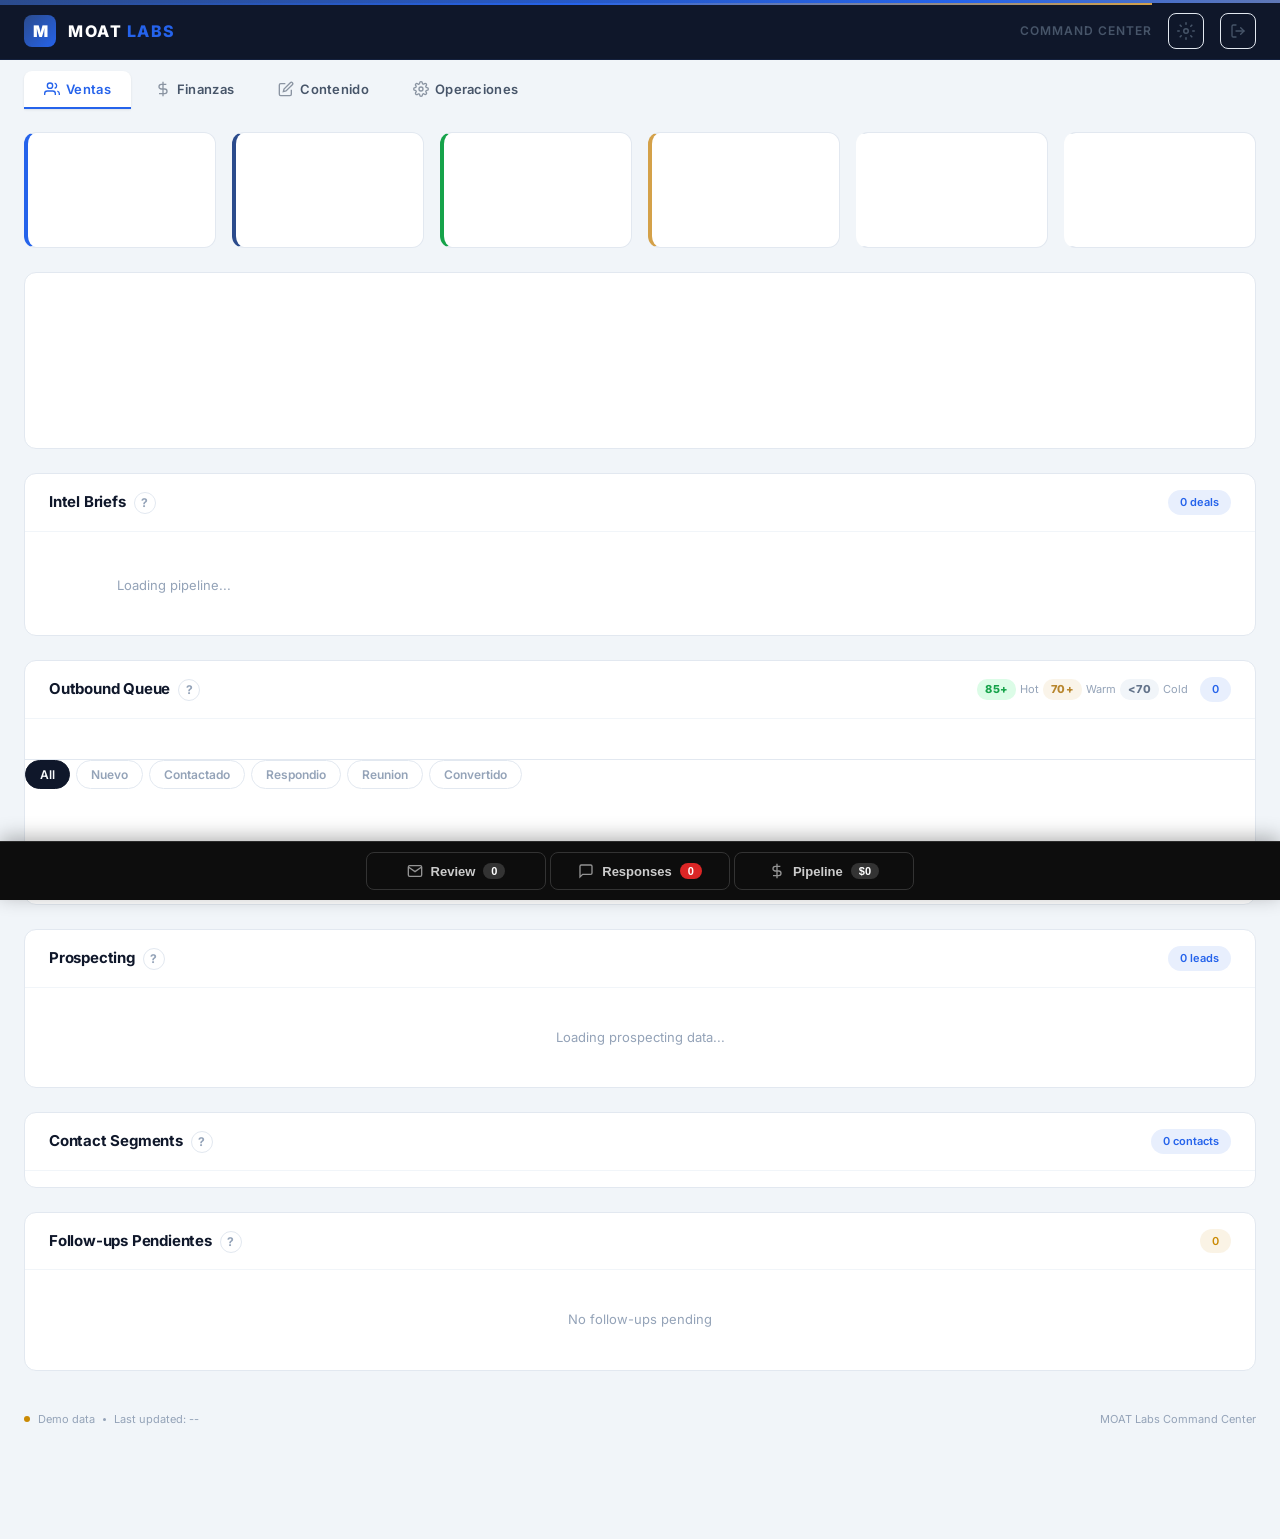
==== index.html @ ad400d29 "Initial commit Co-Authored-By: Claude Opus 4.7 (1M context) <noreply@anthropic.com>" ====
<!DOCTYPE html>
<html lang="en">
<head>
  <meta charset="UTF-8">
  <meta name="viewport" content="width=device-width, initial-scale=1.0">
  <title>MOAT Labs Command Center</title>
  <link rel="preconnect" href="https://fonts.googleapis.com">
  <link rel="preconnect" href="https://fonts.gstatic.com" crossorigin>
  <link href="https://fonts.googleapis.com/css2?family=Inter:wght@400;500;600;700;800;900&display=swap" rel="stylesheet">
  <link rel="stylesheet" href="styles.css">
  <!-- Google Analytics (GA4) -->
  <script async src="https://www.googletagmanager.com/gtag/js?id=G-KH5HDFZVTR"></script>
  <script>
    window.dataLayer = window.dataLayer || [];
    function gtag(){dataLayer.push(arguments);}
    gtag('js', new Date());
    gtag('config', 'G-KH5HDFZVTR');
  </script>
</head>
<body>
  <div class="top-gradient"></div>
  <div class="loading-bar" id="loadingBar"></div>
  <div class="refresh-toast" id="refreshToast">Data refreshed</div>

  <header class="topbar">
    <div class="topbar-inner">
      <div class="brand">
        <span class="brand-mark">M</span>
        <span class="brand-text">MOAT <span class="brand-accent">LABS</span></span>
      </div>
      <div class="topbar-right">
        <span class="topbar-label">Command Center</span>
        <button class="config-toggle" id="configToggle" aria-label="Settings" aria-expanded="false">
          <svg width="18" height="18" viewBox="0 0 24 24" fill="none" stroke="currentColor" stroke-width="2" stroke-linecap="round" stroke-linejoin="round"><circle cx="12" cy="12" r="3"/><path d="M12 1v2M12 21v2M4.22 4.22l1.42 1.42M18.36 18.36l1.42 1.42M1 12h2M21 12h2M4.22 19.78l1.42-1.42M18.36 5.64l1.42-1.42"/></svg>
        </button>
        <a href="/logout" class="logout-btn" aria-label="Sign out" title="Sign out">
          <svg width="16" height="16" viewBox="0 0 24 24" fill="none" stroke="currentColor" stroke-width="2" stroke-linecap="round" stroke-linejoin="round"><path d="M9 21H5a2 2 0 0 1-2-2V5a2 2 0 0 1 2-2h4"/><polyline points="16 17 21 12 16 7"/><line x1="21" y1="12" x2="9" y2="12"/></svg>
        </a>
      </div>
    </div>
  </header>

  <div class="config-panel" id="configPanel">
    <div class="config-inner">
      <div class="config-row">
        <label for="sheetId">Google Sheet ID</label>
        <div class="config-input-group">
          <input type="text" id="sheetId" placeholder="e.g. 1abc...xyz" spellcheck="false">
          <button id="connectBtn" class="btn-primary">Connect</button>
          <button id="disconnectBtn" class="btn-ghost" style="display:none;">Disconnect</button>
        </div>
        <p class="config-hint">Sheet must be publicly shared (Anyone with the link can view). Tabs: Pipeline, Contenido, Metricas.</p>
      </div>
      <div class="config-status" id="configStatus"></div>
    </div>
  </div>

  <nav class="app-tabs" id="appTabs">
    <button class="app-tab app-tab--active" data-tab="ventas">
      <svg width="16" height="16" viewBox="0 0 24 24" fill="none" stroke="currentColor" stroke-width="2"><path d="M17 21v-2a4 4 0 0 0-4-4H5a4 4 0 0 0-4 4v2"/><circle cx="9" cy="7" r="4"/><path d="M23 21v-2a4 4 0 0 0-3-3.87"/><path d="M16 3.13a4 4 0 0 1 0 7.75"/></svg>
      Ventas
    </button>
    <button class="app-tab" data-tab="finanzas">
      <svg width="16" height="16" viewBox="0 0 24 24" fill="none" stroke="currentColor" stroke-width="2"><line x1="12" y1="1" x2="12" y2="23"/><path d="M17 5H9.5a3.5 3.5 0 0 0 0 7h5a3.5 3.5 0 0 1 0 7H6"/></svg>
      Finanzas
    </button>
    <button class="app-tab" data-tab="contenido">
      <svg width="16" height="16" viewBox="0 0 24 24" fill="none" stroke="currentColor" stroke-width="2"><path d="M11 4H4a2 2 0 0 0-2 2v14a2 2 0 0 0 2 2h14a2 2 0 0 0 2-2v-7"/><path d="M18.5 2.5a2.121 2.121 0 0 1 3 3L12 15l-4 1 1-4 9.5-9.5z"/></svg>
      Contenido
    </button>
    <button class="app-tab" data-tab="operaciones">
      <svg width="16" height="16" viewBox="0 0 24 24" fill="none" stroke="currentColor" stroke-width="2"><circle cx="12" cy="12" r="3"/><path d="M19.4 15a1.65 1.65 0 0 0 .33 1.82l.06.06a2 2 0 0 1 0 2.83 2 2 0 0 1-2.83 0l-.06-.06a1.65 1.65 0 0 0-1.82-.33 1.65 1.65 0 0 0-1 1.51V21a2 2 0 0 1-2 2 2 2 0 0 1-2-2v-.09A1.65 1.65 0 0 0 9 19.4a1.65 1.65 0 0 0-1.82.33l-.06.06a2 2 0 0 1-2.83 0 2 2 0 0 1 0-2.83l.06-.06A1.65 1.65 0 0 0 4.68 15a1.65 1.65 0 0 0-1.51-1H3a2 2 0 0 1-2-2 2 2 0 0 1 2-2h.09A1.65 1.65 0 0 0 4.6 9a1.65 1.65 0 0 0-.33-1.82l-.06-.06a2 2 0 0 1 0-2.83 2 2 0 0 1 2.83 0l.06.06A1.65 1.65 0 0 0 9 4.68a1.65 1.65 0 0 0 1-1.51V3a2 2 0 0 1 2-2 2 2 0 0 1 2 2v.09a1.65 1.65 0 0 0 1 1.51 1.65 1.65 0 0 0 1.82-.33l.06-.06a2 2 0 0 1 2.83 0 2 2 0 0 1 0 2.83l-.06.06A1.65 1.65 0 0 0 19.4 9a1.65 1.65 0 0 0 1.51 1H21a2 2 0 0 1 2 2 2 2 0 0 1-2 2h-.09a1.65 1.65 0 0 0-1.51 1z"/></svg>
      Operaciones
    </button>
  </nav>

  <main class="dashboard">
    <!-- === VENTAS TAB === -->
    <!-- KPI Cards -->
    <section class="kpi-grid" data-tab="ventas">
      <div class="kpi-card">
        <div class="kpi-icon kpi-icon--leads">
          <svg width="20" height="20" viewBox="0 0 24 24" fill="none" stroke="currentColor" stroke-width="2"><path d="M17 21v-2a4 4 0 0 0-4-4H5a4 4 0 0 0-4 4v2"/><circle cx="9" cy="7" r="4"/><path d="M23 21v-2a4 4 0 0 0-3-3.87"/><path d="M16 3.13a4 4 0 0 1 0 7.75"/></svg>
        </div>
        <div class="kpi-content">
          <span class="kpi-value" id="kpiLeads">--</span>
          <span class="kpi-label">Total Leads</span>
        </div>
      </div>
      <div class="kpi-card">
        <div class="kpi-icon kpi-icon--calls">
          <svg width="20" height="20" viewBox="0 0 24 24" fill="none" stroke="currentColor" stroke-width="2"><path d="M22 16.92v3a2 2 0 0 1-2.18 2 19.79 19.79 0 0 1-8.63-3.07 19.5 19.5 0 0 1-6-6 19.79 19.79 0 0 1-3.07-8.67A2 2 0 0 1 4.11 2h3a2 2 0 0 1 2 1.72 12.84 12.84 0 0 0 .7 2.81 2 2 0 0 1-.45 2.11L8.09 9.91a16 16 0 0 0 6 6l1.27-1.27a2 2 0 0 1 2.11-.45 12.84 12.84 0 0 0 2.81.7A2 2 0 0 1 22 16.92z"/></svg>
        </div>
        <div class="kpi-content">
          <span class="kpi-value" id="kpiCalls">--</span>
          <span class="kpi-label">Calls This Week</span>
        </div>
      </div>
      <div class="kpi-card">
        <div class="kpi-icon kpi-icon--proposals">
          <svg width="20" height="20" viewBox="0 0 24 24" fill="none" stroke="currentColor" stroke-width="2"><path d="M14 2H6a2 2 0 0 0-2 2v16a2 2 0 0 0 2 2h12a2 2 0 0 0 2-2V8z"/><polyline points="14 2 14 8 20 8"/><line x1="16" y1="13" x2="8" y2="13"/><line x1="16" y1="17" x2="8" y2="17"/><polyline points="10 9 9 9 8 9"/></svg>
        </div>
        <div class="kpi-content">
          <span class="kpi-value" id="kpiProposals">--</span>
          <span class="kpi-label">Closing Deals</span>
        </div>
      </div>
      <div class="kpi-card">
        <div class="kpi-icon kpi-icon--pipeline">
          <svg width="20" height="20" viewBox="0 0 24 24" fill="none" stroke="currentColor" stroke-width="2"><line x1="12" y1="1" x2="12" y2="23"/><path d="M17 5H9.5a3.5 3.5 0 0 0 0 7h5a3.5 3.5 0 0 1 0 7H6"/></svg>
        </div>
        <div class="kpi-content">
          <span class="kpi-value" id="kpiPipeline">--</span>
          <span class="kpi-label">Pipeline Value</span>
        </div>
      </div>
      <div class="kpi-card kpi-card--target">
        <div class="kpi-icon kpi-icon--target">
          <svg width="20" height="20" viewBox="0 0 24 24" fill="none" stroke="currentColor" stroke-width="2"><circle cx="12" cy="12" r="10"/><circle cx="12" cy="12" r="6"/><circle cx="12" cy="12" r="2"/></svg>
        </div>
        <div class="kpi-content">
          <span class="kpi-value" id="kpiRevenue">--</span>
          <span class="kpi-label">Revenue vs $100K Target</span>
          <div class="kpi-progress">
            <div class="kpi-progress-bar" id="kpiRevenueBar"></div>
          </div>
        </div>
      </div>
      <div class="kpi-card">
        <div class="kpi-icon kpi-icon--velocity">
          <svg width="20" height="20" viewBox="0 0 24 24" fill="none" stroke="currentColor" stroke-width="2"><polyline points="22 12 18 12 15 21 9 3 6 12 2 12"/></svg>
        </div>
        <div class="kpi-content">
          <span class="kpi-value" id="kpiWinRate">--</span>
          <span class="kpi-label">Win Rate</span>
        </div>
      </div>
    </section>

    <!-- Pipeline Funnel -->
    <section class="card" data-tab="ventas">
      <div class="card-header">
        <h2>Pipeline Funnel</h2>
        <span class="card-badge" id="pipelineTotal">0 deals</span>
      </div>
      <div class="funnel" id="funnel"></div>
      <div class="funnel-legend" id="funnelLegend"></div>
    </section>

    <!-- Intel Briefs -->
    <section class="card intel-section" data-tab="ventas">
      <div class="card-header">
        <h2>Intel Briefs</h2>
        <span class="card-badge" id="intelCount">0 deals</span>
      </div>
      <div class="intel-deals" id="intelDeals">
        <div class="empty-state">Loading pipeline...</div>
      </div>
    </section>

    <!-- Intel Modal -->
    <div class="intel-modal-overlay" id="intelOverlay" style="display:none;" role="dialog" aria-modal="true" aria-labelledby="intelModalTitle">
      <div class="intel-modal">
        <div class="intel-modal-header">
          <h3 id="intelModalTitle">Intel Brief</h3>
          <button class="intel-modal-close" id="intelClose" aria-label="Close">&times;</button>
        </div>
        <div class="intel-modal-body" id="intelModalBody">
          <div class="intel-loading">Generating brief...</div>
        </div>
      </div>
    </div>

    <!-- Outbound Queue -->
    <section class="card outbound-section" data-tab="ventas">
      <div class="card-header">
        <h2>Outbound Queue</h2>
        <div class="ob-header-right">
          <span class="ob-legend"><span class="ob-score ob-score--hot">85+</span> Hot <span class="ob-score ob-score--warm">70+</span> Warm <span class="ob-score ob-score--cold">&lt;70</span> Cold</span>
          <span class="card-badge" id="outboundCount">0</span>
        </div>
      </div>
      <div class="ob-funnel" id="obFunnel"></div>
      <div class="ob-metrics" id="obMetrics"></div>
      <div class="ob-filters" id="obFilters" role="tablist" aria-label="Outbound stage filters">
        <button class="ob-filter ob-filter--active" data-stage="all" role="tab" aria-selected="true" tabindex="0">All</button>
        <button class="ob-filter" data-stage="nuevo" role="tab" aria-selected="false" tabindex="-1">Nuevo</button>
        <button class="ob-filter" data-stage="contactado" role="tab" aria-selected="false" tabindex="-1">Contactado</button>
        <button class="ob-filter" data-stage="respondio" role="tab" aria-selected="false" tabindex="-1">Respondio</button>
        <button class="ob-filter" data-stage="reunion" role="tab" aria-selected="false" tabindex="-1">Reunion</button>
        <button class="ob-filter" data-stage="convertido" role="tab" aria-selected="false" tabindex="-1">Convertido</button>
      </div>
      <div class="outbound-list" id="outboundList">
        <div class="empty-state">Loading outbound prospects...</div>
      </div>
    </section>

    <!-- Prospecting -->
    <section class="card prospecting-section" data-tab="ventas">
      <div class="card-header">
        <h2>Prospecting</h2>
        <span class="card-badge" id="prospectingCount">0 leads</span>
      </div>
      <div class="prospecting-list" id="prospectingList">
        <div class="empty-state">Loading prospecting data...</div>
      </div>
    </section>

    <!-- Contact Segments -->
    <section class="card segments-section" data-tab="ventas">
      <div class="card-header">
        <h2>Contact Segments</h2>
        <span class="card-badge" id="segmentsTotal">0 contacts</span>
      </div>
      <div class="seg-summary" id="segSummary"></div>
      <div class="seg-detail" id="segDetail"></div>
    </section>

    <!-- === FINANZAS TAB === -->
    <!-- Contabilidad Section -->
    <section class="card contab-section" data-tab="finanzas">
      <div class="card-header">
        <h2>Contabilidad</h2>
      </div>
      <div class="contab-summary">
        <div class="contab-summary-item">
          <span class="contab-summary-label">Cobrado</span>
          <span class="contab-summary-value contab-summary--green" id="totalIngresos">$0</span>
        </div>
        <div class="contab-summary-item">
          <span class="contab-summary-label">Pendiente</span>
          <span class="contab-summary-value contab-summary--orange" id="totalPendiente">$0</span>
        </div>
        <div class="contab-summary-item">
          <span class="contab-summary-label">Gastos/mes</span>
          <span class="contab-summary-value contab-summary--red" id="totalGastos">$0</span>
        </div>
        <div class="contab-summary-item">
          <span class="contab-summary-label">Balance</span>
          <span class="contab-summary-value" id="balanceNeto">$0</span>
        </div>
      </div>
      <div class="contab-columns">
        <div class="contab-col">
          <h3 class="contab-col-title">Ingresos (Clientes)</h3>
          <div class="contab-list" id="ingresosList">
            <div class="empty-state">Loading...</div>
          </div>
        </div>
        <div class="contab-col">
          <h3 class="contab-col-title">Gastos (Herramientas)</h3>
          <div class="contab-list" id="gastosList">
            <div class="empty-state">Loading...</div>
          </div>
        </div>
      </div>
    </section>

    <!-- Cascada Financiera -->
    <section class="card cascada-section" data-tab="finanzas">
      <div class="card-header">
        <h2>Cascada Financiera</h2>
        <span class="card-badge" id="cascadaCurrency">USD / COP</span>
      </div>
      <div class="cascada-summary" id="cascadaSummary">
        <div class="cascada-summary-item">
          <span class="cascada-summary-label">Obligaciones</span>
          <span class="cascada-summary-value cascada--red" id="cascObligaciones">$0</span>
        </div>
        <div class="cascada-summary-item">
          <span class="cascada-summary-label">Neto USD</span>
          <span class="cascada-summary-value" id="cascNetoUSD">$0</span>
        </div>
        <div class="cascada-summary-item">
          <span class="cascada-summary-label">Neto COP</span>
          <span class="cascada-summary-value" id="cascNetoCOP">$0</span>
        </div>
      </div>
      <div class="cascada-waterfall" id="cascadaWaterfall"></div>
      <div class="cascada-pending" id="cascadaPending"></div>
    </section>

    <!-- === CONTENIDO TAB === -->
    <!-- Web Analytics -->
    <section class="card wa-section" data-tab="contenido">
      <div class="card-header">
        <h2>Web Analytics</h2>
        <span class="card-badge" id="waPeriod">Last 7 days</span>
      </div>
      <div class="wa-kpis" id="waKpis"></div>
      <div class="wa-grid">
        <div class="wa-sources">
          <h4 class="wa-subtitle">Traffic Sources</h4>
          <div id="waSources"></div>
        </div>
        <div class="wa-pages">
          <h4 class="wa-subtitle">Top Pages</h4>
          <div id="waPages"></div>
        </div>
      </div>
    </section>

    <!-- Content Calendar -->
    <section class="card" data-tab="contenido">
      <div class="card-header">
        <h2>Content Calendar</h2>
      </div>
      <div class="content-list" id="contentList">
        <div class="empty-state">No content scheduled</div>
      </div>
    </section>

    <!-- LinkedIn + Content Performance -->
    <section class="card" data-tab="contenido">
      <div class="card-header">
        <h2>LinkedIn Performance</h2>
        <span class="card-badge" id="liPeriod">This Week</span>
      </div>
      <div class="li-kpis" id="liKpis">
        <div class="li-kpi">
          <span class="li-kpi-value" id="liImpressions">--</span>
          <span class="li-kpi-label">Impressions</span>
          <span class="li-kpi-trend" id="liImpressionsTrend"></span>
        </div>
        <div class="li-kpi">
          <span class="li-kpi-value" id="liEngagement">--</span>
          <span class="li-kpi-label">Engagement Rate</span>
          <span class="li-kpi-trend" id="liEngagementTrend"></span>
        </div>
        <div class="li-kpi">
          <span class="li-kpi-value" id="liContentLeads">--</span>
          <span class="li-kpi-label">Content Leads</span>
          <span class="li-kpi-trend" id="liContentLeadsTrend"></span>
        </div>
        <div class="li-kpi">
          <span class="li-kpi-value" id="liPosts">--</span>
          <span class="li-kpi-label">Posts Published</span>
          <span class="li-kpi-trend" id="liPostsTrend"></span>
        </div>
      </div>
      <div class="li-top-posts" id="liTopPosts"></div>
    </section>

    <!-- SSI Score -->
    <section class="card" data-tab="contenido">
      <div class="card-header">
        <h2>Social Selling Index (SSI)</h2>
        <span class="card-badge">Top 4% in industry</span>
      </div>
      <div class="ssi-layout" id="ssiLayout"></div>
    </section>

    <!-- Audience Insights -->
    <section class="card" data-tab="contenido">
      <div class="card-header">
        <h2>Audience Insights</h2>
        <span class="card-badge" id="audienceBadge">9,563 followers</span>
      </div>
      <div class="audience-summary" id="audienceSummary">
        <div class="audience-stat">
          <span class="audience-stat-value">27%</span>
          <span class="audience-stat-label">Founders & C-Suite</span>
        </div>
        <div class="audience-stat">
          <span class="audience-stat-value">49%</span>
          <span class="audience-stat-label">Companies 1-50</span>
        </div>
        <div class="audience-stat">
          <span class="audience-stat-value">44%</span>
          <span class="audience-stat-label">Tech, Consulting & Finance</span>
        </div>
        <div class="audience-stat">
          <span class="audience-stat-value">62.6%</span>
          <span class="audience-stat-label">Senior+ Level</span>
        </div>
      </div>
      <div class="audience-grid" id="audienceGrid"></div>
    </section>

    <!-- === OPERACIONES TAB === -->
    <!-- Follow-ups Pendientes (logically belongs with Ventas) -->
    <section class="card" data-tab="ventas">
      <div class="card-header">
        <h2>Follow-ups Pendientes</h2>
        <span class="card-badge card-badge--warning" id="followupCount">0</span>
      </div>
      <div class="followups-list" id="followupsList">
        <div class="empty-state">No follow-ups pending</div>
      </div>
    </section>

    <!-- Sales Velocity -->
    <section class="card" data-tab="operaciones">
      <div class="card-header">
        <h2>Sales Velocity</h2>
      </div>
      <div class="velocity-grid">
        <div class="vel-funnel">
          <div class="vel-stage">
            <div class="vel-stage-bar vel-bar--lead" id="velBarLead"></div>
            <span class="vel-stage-label">Lead</span>
            <span class="vel-stage-count" id="velLead">0</span>
          </div>
          <div class="vel-arrow">></div>
          <div class="vel-stage">
            <div class="vel-stage-bar vel-bar--meeting" id="velBarMeeting"></div>
            <span class="vel-stage-label">Meeting</span>
            <span class="vel-stage-count" id="velMeeting">0</span>
          </div>
          <div class="vel-arrow">></div>
          <div class="vel-stage">
            <div class="vel-stage-bar vel-bar--closing" id="velBarClosing"></div>
            <span class="vel-stage-label">Proposal</span>
            <span class="vel-stage-count" id="velClosing">0</span>
          </div>
          <div class="vel-arrow">></div>
          <div class="vel-stage">
            <div class="vel-stage-bar vel-bar--win" id="velBarWin"></div>
            <span class="vel-stage-label">Won</span>
            <span class="vel-stage-count" id="velWin">0</span>
          </div>
        </div>
        <div class="vel-metrics">
          <div class="vel-metric">
            <span class="vel-metric-value" id="velConvRate">--%</span>
            <span class="vel-metric-label">Lead-to-Win</span>
          </div>
          <div class="vel-metric">
            <span class="vel-metric-value" id="velAvgDeal">$--</span>
            <span class="vel-metric-label">Avg Deal Size</span>
          </div>
          <div class="vel-metric">
            <span class="vel-metric-value" id="velCostPerLead">$--</span>
            <span class="vel-metric-label">Cost per Lead</span>
          </div>
          <div class="vel-metric">
            <span class="vel-metric-value" id="velContentROI">--x</span>
            <span class="vel-metric-label">Content ROI</span>
          </div>
        </div>
      </div>
    </section>

    <!-- Weekly Metrics Chart -->
    <section class="card" data-tab="operaciones">
      <div class="card-header">
        <h2>Weekly Metrics</h2>
      </div>
      <div class="chart-container" id="chartContainer">
        <div class="chart-legend" id="chartLegend"></div>
        <div class="chart" id="chart"></div>
        <div class="chart-revenue" id="chartRevenue"></div>
      </div>
    </section>

    <!-- Quick Actions -->
    <section class="card" data-tab="operaciones">
      <div class="card-header">
        <h2>Quick Actions</h2>
      </div>
      <div class="quick-actions" id="quickActions">
        <a href="https://docs.google.com/spreadsheets/d/1VcCoM6Un9G5XLddgvPCqc5dj4UCDpI_y76PIUM8fGIo" target="_blank" class="qa-link">
          <svg width="18" height="18" viewBox="0 0 24 24" fill="none" stroke="currentColor" stroke-width="2"><rect x="3" y="3" width="18" height="18" rx="2"/><line x1="3" y1="9" x2="21" y2="9"/><line x1="9" y1="3" x2="9" y2="21"/></svg>
          <span>Google Sheet</span>
        </a>
        <a href="https://us2.make.com/organization/3055410/team/512246/scenarios" target="_blank" class="qa-link">
          <svg width="18" height="18" viewBox="0 0 24 24" fill="none" stroke="currentColor" stroke-width="2"><circle cx="12" cy="12" r="3"/><path d="M19.4 15a1.65 1.65 0 0 0 .33 1.82l.06.06a2 2 0 0 1-2.83 2.83l-.06-.06A1.65 1.65 0 0 0 15 19.4a1.65 1.65 0 0 0-1 1.51V21a2 2 0 0 1-4 0v-.09A1.65 1.65 0 0 0 9 19.4a1.65 1.65 0 0 0-1.82.33l-.06.06a2 2 0 0 1-2.83-2.83l.06-.06A1.65 1.65 0 0 0 4.68 15a1.65 1.65 0 0 0-1.51-1H3a2 2 0 0 1 0-4h.09A1.65 1.65 0 0 0 4.6 9a1.65 1.65 0 0 0-.33-1.82l-.06-.06a2 2 0 0 1 2.83-2.83l.06.06A1.65 1.65 0 0 0 9 4.68a1.65 1.65 0 0 0 1-1.51V3a2 2 0 0 1 4 0v.09a1.65 1.65 0 0 0 1 1.51 1.65 1.65 0 0 0 1.82-.33l.06-.06a2 2 0 0 1 2.83 2.83l-.06.06A1.65 1.65 0 0 0 19.4 9a1.65 1.65 0 0 0 1.51 1H21a2 2 0 0 1 0 4h-.09a1.65 1.65 0 0 0-1.51 1z"/></svg>
          <span>Make.com Scenarios</span>
        </a>
        <a href="https://vercel.com/cristianmendivelso-6926s-projects/moat-labs-dashboard" target="_blank" class="qa-link">
          <svg width="18" height="18" viewBox="0 0 24 24" fill="none" stroke="currentColor" stroke-width="2"><polygon points="12 2 22 20 2 20"/></svg>
          <span>Vercel Dashboard</span>
        </a>
        <a href="https://analytics.google.com" target="_blank" class="qa-link">
          <svg width="18" height="18" viewBox="0 0 24 24" fill="none" stroke="currentColor" stroke-width="2"><line x1="18" y1="20" x2="18" y2="10"/><line x1="12" y1="20" x2="12" y2="4"/><line x1="6" y1="20" x2="6" y2="14"/></svg>
          <span>Google Analytics</span>
        </a>
      </div>
    </section>

    <!-- Revenue Forecast -->
    <section class="card forecast-section" data-tab="finanzas">
      <div class="card-header">
        <h2>Revenue Forecast</h2>
        <span class="card-badge" id="forecastPeriod">3-Month Outlook</span>
      </div>
      <div class="forecast-summary" id="forecastSummary"></div>
      <div class="forecast-bars" id="forecastBars"></div>
      <div class="forecast-details" id="forecastDetails"></div>
    </section>
  </main>

  <footer class="footer">
    <div class="footer-left">
      <span class="footer-status-dot footer-status-dot--demo" id="footerDot"></span>
      <span id="dataSource">Demo data</span>
      <span class="footer-dot"></span>
      <span id="lastUpdate">Last updated: --</span>
    </div>
    <span>MOAT Labs Command Center</span>
  </footer>

  <div aria-live="polite" id="liveRegion" class="sr-only"></div>

  <div id="quickBar" class="quick-bar">
    <button class="qb-btn" data-action="review" id="qbReview">
      <svg width="16" height="16" viewBox="0 0 24 24" fill="none" stroke="currentColor" stroke-width="2"><path d="M4 4h16c1.1 0 2 .9 2 2v12c0 1.1-.9 2-2 2H4c-1.1 0-2-.9-2-2V6c0-1.1.9-2 2-2z"/><polyline points="22,6 12,13 2,6"/></svg>
      <span class="qb-label">Review</span>
      <span class="qb-badge" id="qbReviewCount">0</span>
    </button>
    <button class="qb-btn" data-action="responses" id="qbResponses">
      <svg width="16" height="16" viewBox="0 0 24 24" fill="none" stroke="currentColor" stroke-width="2"><path d="M21 15a2 2 0 0 1-2 2H7l-4 4V5a2 2 0 0 1 2-2h14a2 2 0 0 1 2 2z"/></svg>
      <span class="qb-label">Responses</span>
      <span class="qb-badge qb-badge--urgent" id="qbResponseCount">0</span>
    </button>
    <button class="qb-btn" data-action="pipeline" id="qbPipeline">
      <svg width="16" height="16" viewBox="0 0 24 24" fill="none" stroke="currentColor" stroke-width="2"><line x1="12" y1="1" x2="12" y2="23"/><path d="M17 5H9.5a3.5 3.5 0 0 0 0 7h5a3.5 3.5 0 0 1 0 7H6"/></svg>
      <span class="qb-label">Pipeline</span>
      <span class="qb-badge" id="qbPipelineVal">$0</span>
    </button>
  </div>

  <script src="app.js"></script>
</body>
</html>
---- styles.css ----
*, *::before, *::after {
  margin: 0;
  padding: 0;
  box-sizing: border-box;
}

:root {
  /* MOAT Labs brand palette — matches moatlabs-ventures.com */
  --bg-body: #F1F5F9;
  --bg-card: #FFFFFF;
  --bg-card-hover: #F8FAFC;
  --border-card: #E2E8F0;
  --border-subtle: #F1F5F9;
  --text-primary: #0F172A;
  --text-secondary: #475569;
  --text-muted: #94A3B8;
  --accent: #2B4B8C;
  --accent-dim: rgba(43, 75, 140, 0.10);
  --accent-bright: #2563EB;
  --accent-bright-dim: rgba(37, 99, 235, 0.10);
  --gold: #D4A149;
  --gold-dim: rgba(212, 161, 73, 0.12);
  --success: #16A34A;
  --success-dim: rgba(22, 163, 74, 0.10);
  --warning: #CA8A04;
  --warning-dim: rgba(202, 138, 4, 0.10);
  --danger: #DC2626;
  --danger-dim: rgba(220, 38, 38, 0.10);
  --purple: #7C3AED;
  --white: #FFFFFF;
  --topbar-bg: #0F172A;
  --topbar-hover: #1E293B;
  --funnel-blue: #2563EB;
  --funnel-purple: #A855F7;
  --funnel-sky: #3B82F6;
  --funnel-yellow: #EAB308;
  --funnel-gray: #6B7280;
  --linkedin-blue: #0A66C2;
  --radius: 12px;
  --radius-sm: 8px;
  --shadow: 0 1px 3px rgba(15,23,42,0.06), 0 1px 2px rgba(15,23,42,0.04);
  --shadow-lg: 0 4px 12px rgba(15,23,42,0.08);
  --font: 'Inter', system-ui, -apple-system, sans-serif;
  --transition: 150ms ease;

  /* Shorthand aliases (referenced throughout, must be defined) */
  --surface: #F8FAFC;
  --card: #FFFFFF;
  --text: #0F172A;
  --border: #E2E8F0;
  --muted: #94A3B8;
  --bg-secondary: #F8FAFC;
  --green: #16A34A;
  --red: #DC2626;
  --success-dark: #15803D;
  --text-tertiary: #64748B;
  --gold-dark: #B8862D;
  --badge-blue-bg: #EBF5FF;
  --badge-green-bg: #F0FDF4;
  --badge-purple-bg: #F5F3FF;
  --badge-green-light: #DCFCE7;

  /* Spacing scale */
  --space-1: 4px;
  --space-1-5: 6px;
  --space-2: 8px;
  --space-2-5: 10px;
  --space-3: 12px;
  --space-3-5: 14px;
  --space-4: 16px;
  --space-5: 20px;
  --space-6: 24px;
  --space-7: 32px;
  --space-10: 40px;
  --space-8: 48px;

  /* Typography scale */
  --text-2xs: 9px;
  --text-xs: 10px;
  --text-sm: 11px;
  --text-xs-plus: 12px;
  --text-base: 13px;
  --text-md: 14px;
  --text-base-plus: 15px;
  --text-lg: 16px;
  --text-xl: 18px;
  --text-xl-plus: 20px;
  --text-2xl: 22px;
  --text-2xl-plus: 24px;
  --text-3xl: 28px;
  --text-4xl: 32px;

  /* Elevation system */
  --elevation-2: 0 2px 8px rgba(0,0,0,0.06);
  --elevation-3: 0 4px 16px rgba(0,0,0,0.08);

  /* Radius */
  --radius-xs: 4px;
  --radius-lg: 16px;
  --radius-full: 9999px;

  /* Transition durations */
  --transition-slow: 300ms ease;
}

html {
  font-size: var(--text-base-plus);
  -webkit-font-smoothing: antialiased;
  -moz-osx-font-smoothing: grayscale;
}

body {
  font-family: var(--font);
  background: var(--bg-body);
  color: var(--text-primary);
  min-height: 100vh;
  line-height: 1.5;
  padding-bottom: 64px;
}

/* Global focus-visible indicator for keyboard users */
:focus-visible {
  outline: 2px solid var(--accent-bright);
  outline-offset: 2px;
}

:focus:not(:focus-visible) {
  outline: none;
}

.sr-only {
  position: absolute;
  width: 1px;
  height: 1px;
  padding: 0;
  margin: -1px;
  overflow: hidden;
  clip: rect(0, 0, 0, 0);
  white-space: nowrap;
  border: 0;
}

/* Animated top gradient bar */
.top-gradient {
  height: 3px;
  background: linear-gradient(90deg, var(--accent), var(--accent-bright), var(--gold), var(--accent-bright), var(--accent));
  background-size: 300% 100%;
  animation: gradientShift 6s ease infinite;
  position: fixed;
  top: 0;
  left: 0;
  right: 0;
  z-index: 100;
}

@keyframes gradientShift {
  0% { background-position: 0% 50%; }
  50% { background-position: 100% 50%; }
  100% { background-position: 0% 50%; }
}

/* Loading bar */
.loading-bar {
  position: fixed;
  top: 3px;
  left: 0;
  height: 2px;
  background: linear-gradient(90deg, var(--accent), var(--accent-bright), var(--gold));
  z-index: 101;
  width: 0;
  opacity: 0;
  transition: opacity 200ms ease;
}

.loading-bar--active {
  opacity: 1;
  animation: loadProgress 2s ease-out forwards;
}

.loading-bar--done {
  width: 100% !important;
  opacity: 0;
  transition: opacity 400ms ease 200ms;
}

@keyframes loadProgress {
  0% { width: 0; }
  30% { width: 50%; }
  60% { width: 75%; }
  100% { width: 90%; }
}

/* Skeleton loading */
.skeleton {
  background: linear-gradient(90deg, var(--border-subtle) 25%, var(--bg-card-hover) 50%, var(--border-subtle) 75%);
  background-size: 200% 100%;
  animation: shimmer 1.5s ease infinite;
  border-radius: var(--radius-xs);
  color: transparent !important;
}

.skeleton * { visibility: hidden; }

@keyframes shimmer {
  0% { background-position: 200% 0; }
  100% { background-position: -200% 0; }
}

/* Refresh toast */
.refresh-toast {
  position: fixed;
  top: 62px;
  left: 50%;
  transform: translateX(-50%) translateY(-40px);
  background: var(--text-primary);
  color: var(--white);
  font-size: var(--text-sm);
  font-weight: 600;
  padding: var(--space-2) var(--space-4);
  border-radius: var(--radius-full);
  opacity: 0;
  z-index: 60;
  transition: all var(--transition-slow);
  pointer-events: none;
}

.refresh-toast--visible {
  opacity: 1;
  transform: translateX(-50%) translateY(0);
}

/* Toast notification system */
.toast-container {
  position: fixed;
  top: 70px;
  right: var(--space-4);
  z-index: 200;
  display: flex;
  flex-direction: column;
  gap: var(--space-2);
  pointer-events: none;
}

.toast {
  padding: var(--space-2-5) var(--space-4);
  border-radius: var(--radius-sm, 8px);
  font-size: var(--text-base);
  font-weight: 500;
  max-width: 360px;
  opacity: 0;
  transform: translateX(40px);
  transition: opacity 0.3s, transform 0.3s;
  pointer-events: auto;
  box-shadow: 0 4px 12px rgba(0,0,0,0.15);
}

.toast--visible {
  opacity: 1;
  transform: translateX(0);
}

.toast--success {
  background: var(--success);
  color: var(--white);
}

.toast--error {
  background: var(--danger);
  color: var(--white);
}

.toast--info {
  background: var(--topbar-bg);
  color: var(--white);
}

/* Top Bar */
.topbar {
  background: var(--topbar-bg);
  border-bottom: 1px solid rgba(43, 75, 140, 0.2);
  position: sticky;
  top: 3px;
  z-index: 50;
}

.topbar-inner {
  max-width: 1360px;
  margin: 0 auto;
  padding: 0 var(--space-6);
  height: 56px;
  display: flex;
  align-items: center;
  justify-content: space-between;
}

.brand {
  display: flex;
  align-items: center;
  gap: var(--space-3);
}

.brand-mark {
  width: 32px;
  height: 32px;
  background: linear-gradient(135deg, var(--accent), var(--accent-bright));
  border-radius: 8px;
  display: flex;
  align-items: center;
  justify-content: center;
  font-weight: 900;
  font-size: var(--text-lg);
  color: var(--white);
}

.brand-text {
  font-size: var(--text-lg);
  font-weight: 800;
  letter-spacing: 1.5px;
  color: var(--white);
}

.brand-accent {
  color: var(--accent-bright);
}

.topbar-right {
  display: flex;
  align-items: center;
  gap: var(--space-4);
}

.topbar-label {
  font-size: var(--text-xs-plus);
  font-weight: 600;
  letter-spacing: 1px;
  text-transform: uppercase;
  color: var(--text-secondary);
}

.config-toggle {
  width: 36px;
  height: 36px;
  border-radius: var(--radius-sm);
  border: 1px solid var(--border-card);
  background: transparent;
  color: var(--text-secondary);
  cursor: pointer;
  display: flex;
  align-items: center;
  justify-content: center;
  transition: all var(--transition);
}

.config-toggle:hover {
  background: rgba(37, 99, 235, 0.1);
  color: var(--accent-bright);
  border-color: var(--accent-bright);
}

.logout-btn {
  width: 36px;
  height: 36px;
  border-radius: var(--radius-sm);
  border: 1px solid var(--border-card);
  background: transparent;
  color: var(--text-secondary);
  cursor: pointer;
  display: flex;
  align-items: center;
  justify-content: center;
  transition: all var(--transition);
  text-decoration: none;
}

.logout-btn:hover {
  background: rgba(220, 38, 38, 0.1);
  color: var(--danger);
  border-color: var(--danger);
}

/* Config Panel */
.config-panel {
  max-height: 0;
  overflow: hidden;
  background: var(--topbar-hover);
  border-bottom: 1px solid transparent;
  transition: max-height 300ms ease, border-color 300ms ease;
}

.config-panel.open {
  max-height: 200px;
  border-bottom-color: var(--border-card);
}

.config-inner {
  max-width: 1360px;
  margin: 0 auto;
  padding: var(--space-4) var(--space-6);
}

.config-row label {
  font-size: var(--text-xs-plus);
  font-weight: 600;
  color: var(--text-muted);
  letter-spacing: 0.5px;
  text-transform: uppercase;
  display: block;
  margin-bottom: var(--space-2);
}

.config-input-group {
  display: flex;
  gap: var(--space-2);
}

.config-input-group input {
  flex: 1;
  max-width: 420px;
  padding: var(--space-2) var(--space-3-5);
  border-radius: var(--radius-sm);
  border: 1px solid #334155;
  background: var(--topbar-bg);
  color: var(--white);
  font-family: var(--font);
  font-size: var(--text-base);
  outline: none;
  transition: border-color var(--transition);
}

.config-input-group input:focus {
  border-color: var(--accent);
}

.config-input-group input::placeholder {
  color: var(--text-tertiary);
}

/* Tab Navigation */
.app-tabs {
  max-width: 1360px;
  margin: 0 auto;
  padding: var(--space-3) var(--space-6) 0;
  display: flex;
  gap: var(--space-1);
  position: sticky;
  top: 59px;
  z-index: 40;
  background: var(--bg-body);
}

.app-tab {
  display: flex;
  align-items: center;
  gap: var(--space-1-5);
  padding: var(--space-2-5) var(--space-5);
  border: none;
  border-radius: 8px 8px 0 0;
  background: transparent;
  color: var(--text-secondary);
  font-family: var(--font);
  font-size: var(--text-base);
  font-weight: 600;
  letter-spacing: 0.3px;
  cursor: pointer;
  transition: all var(--transition);
  border-bottom: 2px solid transparent;
}

.app-tab:hover {
  color: var(--text-primary);
  background: rgba(0,0,0,0.03);
}

.app-tab--active {
  color: var(--accent-bright);
  border-bottom: 2px solid var(--accent-bright);
  background: var(--bg-card);
  box-shadow: var(--shadow);
}

.app-tab svg {
  opacity: 0.6;
}

.app-tab--active svg {
  opacity: 1;
  stroke: var(--accent-bright);
}

/* Tab content visibility */
.dashboard [data-tab] {
  display: none;
}

.dashboard [data-tab].tab-visible {
  display: block;
  animation: tabFadeIn 200ms ease;
}

.dashboard .kpi-grid[data-tab].tab-visible {
  display: grid;
}

@keyframes tabFadeIn {
  from { opacity: 0; transform: translateY(6px); }
  to { opacity: 1; transform: translateY(0); }
}

/* Unified button system */
.btn, .btn-primary, .btn-ghost, .ce-btn, .ob-btn, .intel-btn {
  font-family: var(--font);
  font-size: var(--text-base);
  font-weight: 600;
  border-radius: var(--radius-sm);
  cursor: pointer;
  transition: all var(--transition);
  display: inline-flex;
  align-items: center;
  justify-content: center;
  gap: var(--space-2);
  white-space: nowrap;
}

/* Shared base for all action buttons (modifiers inherit from here) */
.btn-base, .ce-btn--save, .ce-btn--cancel, .ob-btn--generate, .ob-btn--send, .ob-btn--edit, .intel-btn, .ob-advance-btn {
  font-family: var(--font);
  font-weight: 600;
  border: none;
  cursor: pointer;
  border-radius: var(--radius-sm);
  transition: all var(--transition);
  display: inline-flex;
  align-items: center;
  justify-content: center;
  gap: var(--space-1);
  white-space: nowrap;
}

.btn-primary, .btn--primary {
  padding: var(--space-2) var(--space-5);
  border: none;
  background: var(--accent);
  color: var(--white);
}

.btn-primary:hover, .btn--primary:hover {
  background: #1E3A6B;
  transform: translateY(-1px);
  box-shadow: var(--elevation-2);
}

.btn-ghost, .btn--ghost {
  padding: var(--space-2) var(--space-4);
  border: 1px solid var(--text-secondary);
  background: transparent;
  color: var(--text-muted);
}

.btn-ghost:hover, .btn--ghost:hover {
  border-color: var(--danger);
  color: var(--danger);
}

.config-hint {
  font-size: var(--text-sm);
  color: var(--funnel-gray);
  margin-top: var(--space-2);
}

.config-status {
  margin-top: var(--space-2);
  font-size: var(--text-xs-plus);
  font-weight: 500;
}

.config-status.success { color: var(--success); }
.config-status.error { color: var(--danger); }

/* Dashboard */
.dashboard {
  max-width: 1360px;
  margin: 0 auto;
  padding: var(--space-6);
  display: flex;
  flex-direction: column;
  gap: var(--space-6);
}

/* KPI Grid */
.kpi-grid {
  display: grid;
  grid-template-columns: repeat(auto-fit, minmax(160px, 1fr));
  gap: var(--space-4);
}

.kpi-card {
  background: var(--bg-card);
  border: 1px solid var(--border-card);
  border-radius: var(--radius);
  padding: var(--space-5);
  display: flex;
  align-items: center;
  gap: var(--space-4);
  transition: all var(--transition);
  position: relative;
  overflow: hidden;
  border-left: 4px solid transparent;
}

.kpi-card:nth-child(1) { border-left-color: var(--accent-bright); }
.kpi-card:nth-child(2) { border-left-color: var(--accent); }
.kpi-card:nth-child(3) { border-left-color: var(--success); }
.kpi-card:nth-child(4) { border-left-color: var(--gold); }

.kpi-card:hover {
  transform: translateY(-1px);
  box-shadow: var(--elevation-3);
  background: var(--bg-card-hover);
}

.kpi-icon {
  width: 44px;
  height: 44px;
  border-radius: 10px;
  display: flex;
  align-items: center;
  justify-content: center;
  flex-shrink: 0;
}

.kpi-icon--leads { background: var(--accent-bright-dim); color: var(--accent-bright); }
.kpi-icon--calls { background: var(--accent-dim); color: var(--accent); }
.kpi-icon--proposals { background: var(--success-dim); color: var(--success); }
.kpi-icon--pipeline { background: var(--gold-dim); color: var(--gold); }
.kpi-icon--target { background: var(--success-dim); color: var(--success); }
.kpi-icon--velocity { background: var(--accent-bright-dim); color: var(--accent-bright); }

.kpi-progress {
  width: 100%;
  height: 4px;
  background: var(--border-card);
  border-radius: 2px;
  margin-top: var(--space-1);
  overflow: hidden;
}

.kpi-progress-bar {
  height: 100%;
  border-radius: 2px;
  transition: width 600ms ease;
}

.kpi-progress--good { background: var(--success); }
.kpi-progress--ok { background: var(--warning); }
.kpi-progress--behind { background: var(--danger); }

.kpi-content {
  display: flex;
  flex-direction: column;
}

.kpi-value {
  font-size: var(--text-3xl);
  font-weight: 800;
  line-height: 1.1;
  letter-spacing: -0.5px;
}

.kpi-label {
  font-size: var(--text-sm);
  color: var(--text-secondary);
  font-weight: 500;
  margin-top: 2px;
}

/* Card */
.card {
  background: var(--bg-card);
  border: 1px solid var(--border-card);
  border-radius: var(--radius);
  overflow: hidden;
  transition: box-shadow var(--transition), transform var(--transition);
}

.card:hover {
  box-shadow: var(--elevation-2);
}

.card-header {
  padding: var(--space-4) var(--space-6);
  display: flex;
  align-items: center;
  justify-content: space-between;
  border-bottom: 1px solid var(--border-subtle);
}

.card-header h2 {
  font-size: var(--text-base-plus);
  font-weight: 700;
  letter-spacing: -0.2px;
}

.card-badge {
  font-size: var(--text-sm);
  font-weight: 600;
  padding: var(--space-1) var(--space-3);
  border-radius: var(--radius-full);
  background: var(--accent-bright-dim);
  color: var(--accent-bright);
}

.card-badge--warning {
  background: var(--warning-dim);
  color: var(--warning);
}

/* Section Help System */
.help-btn {
  width: 22px;
  height: 22px;
  border-radius: 50%;
  border: 1.5px solid var(--border-card);
  background: transparent;
  color: var(--text-muted);
  font-size: var(--text-xs-plus);
  font-weight: 700;
  font-family: var(--font);
  cursor: pointer;
  display: inline-flex;
  align-items: center;
  justify-content: center;
  transition: all var(--transition);
  margin-left: var(--space-2);
  flex-shrink: 0;
  line-height: 1;
}

.help-btn:hover {
  border-color: var(--accent-bright);
  color: var(--accent-bright);
  background: var(--accent-bright-dim);
}

.help-btn--active {
  border-color: var(--accent-bright);
  color: var(--white);
  background: var(--accent-bright);
}

.help-panel {
  display: none;
  padding: var(--space-4) var(--space-6);
  background: var(--surface);
  border-bottom: 1px solid var(--border-card);
  font-size: var(--text-base);
  line-height: 1.7;
  color: var(--text-secondary);
  animation: helpSlide 200ms ease;
}

.help-panel--visible {
  display: block;
}

@keyframes helpSlide {
  from { opacity: 0; max-height: 0; padding-top: 0; padding-bottom: 0; }
  to { opacity: 1; max-height: 300px; }
}

.help-panel strong {
  color: var(--text-primary);
  font-weight: 700;
}

.help-panel .help-label {
  display: inline-block;
  font-size: var(--text-xs);
  font-weight: 700;
  letter-spacing: 0.5px;
  text-transform: uppercase;
  color: var(--accent-bright);
  margin-bottom: var(--space-1);
}

.help-panel .help-actions {
  margin-top: var(--space-2);
  padding-top: var(--space-2);
  border-top: 1px solid var(--border-card);
  font-size: var(--text-sm);
  color: var(--text-muted);
}

.help-panel .help-actions strong {
  color: var(--text-secondary);
}

.help-panel .help-source {
  margin-top: var(--space-2);
  font-size: var(--text-xs);
  color: var(--text-muted);
  font-style: italic;
}

/* Pipeline Funnel */
.funnel {
  padding: var(--space-6);
  display: flex;
  gap: var(--space-1);
  align-items: stretch;
  min-height: 100px;
}

.funnel-stage {
  flex: 1;
  min-width: 0;
  border-radius: var(--radius-sm);
  padding: var(--space-4) var(--space-3);
  display: flex;
  flex-direction: column;
  align-items: center;
  justify-content: center;
  text-align: center;
  transition: transform var(--transition), box-shadow var(--transition);
  position: relative;
}

.funnel-stage:hover {
  transform: translateY(-2px);
  box-shadow: var(--shadow-lg);
}

.funnel-stage-count {
  font-size: var(--text-4xl);
  font-weight: 800;
  line-height: 1;
  letter-spacing: -1px;
}

.funnel-stage-name {
  font-size: var(--text-xs);
  font-weight: 600;
  letter-spacing: 0.8px;
  text-transform: uppercase;
  margin-top: var(--space-1-5);
  opacity: 0.85;
}

.funnel-stage-value {
  font-size: var(--text-sm);
  font-weight: 500;
  margin-top: var(--space-1);
  opacity: 0.7;
}

.funnel-arrow {
  display: flex;
  align-items: center;
  color: var(--text-muted);
  font-size: var(--text-md);
  flex-shrink: 0;
}

.funnel-stage--lead { background: rgba(37, 99, 235, 0.10); color: var(--funnel-blue); }
.funnel-stage--meeting { background: rgba(168, 85, 247, 0.12); color: var(--funnel-purple); }
.funnel-stage--closing { background: rgba(59, 130, 246, 0.12); color: var(--funnel-sky); }
.funnel-stage--win { background: rgba(34, 197, 94, 0.12); color: var(--success); }
.funnel-stage--lost { background: rgba(239, 68, 68, 0.08); color: var(--danger); }
.funnel-stage--gainback { background: rgba(234, 179, 8, 0.12); color: var(--funnel-yellow); }
.funnel-stage--noway { background: rgba(107, 114, 128, 0.12); color: var(--funnel-gray); }

.funnel-legend {
  padding: 0 var(--space-6) 18px;
  display: flex;
  gap: var(--space-4);
  flex-wrap: wrap;
}

.funnel-legend-item {
  display: flex;
  align-items: center;
  gap: var(--space-1-5);
  font-size: var(--text-sm);
  color: var(--text-secondary);
}

.funnel-legend-dot {
  width: 8px;
  height: 8px;
  border-radius: 50%;
}

/* Conversion bar */
.funnel-conversion {
  padding: 0 var(--space-6) var(--space-5);
}

.conversion-bar {
  display: flex;
  height: 8px;
  border-radius: 4px;
  overflow: hidden;
  background: var(--border-subtle);
}

.conversion-segment {
  transition: width 600ms ease;
}

/* Two Column Layout */
.two-col {
  display: grid;
  grid-template-columns: 1fr 1fr;
  gap: var(--space-6);
}

/* Follow-ups */
.followups-list {
  max-height: 400px;
  overflow-y: auto;
}

.followup-item {
  padding: var(--space-3-5) var(--space-6);
  border-bottom: 1px solid var(--border-subtle);
  display: flex;
  align-items: center;
  gap: var(--space-3-5);
  transition: background var(--transition);
}

.followup-item:last-child { border-bottom: none; }
.followup-item:hover { background: var(--bg-card-hover); }

.followup-urgency {
  width: 6px;
  height: 6px;
  border-radius: 50%;
  flex-shrink: 0;
}

.followup-urgency--high { background: var(--danger); box-shadow: 0 0 8px var(--danger); }
.followup-urgency--medium { background: var(--warning); box-shadow: 0 0 8px var(--warning); }

.followup-info {
  flex: 1;
  min-width: 0;
}

.followup-name {
  font-size: var(--text-base);
  font-weight: 600;
  white-space: nowrap;
  overflow: hidden;
  text-overflow: ellipsis;
}

.followup-company {
  font-size: var(--text-sm);
  color: var(--text-secondary);
}

.followup-meta {
  text-align: right;
  flex-shrink: 0;
}

.followup-days {
  font-size: var(--text-xs-plus);
  font-weight: 700;
}

.followup-days--high { color: var(--danger); }
.followup-days--medium { color: var(--warning); }

.followup-stage {
  font-size: var(--text-xs);
  color: var(--text-muted);
  margin-top: 2px;
}

/* Content Calendar */
.content-list {
  max-height: 400px;
  overflow-y: auto;
}

.content-item {
  padding: var(--space-3-5) var(--space-6);
  border-bottom: 1px solid var(--border-subtle);
  cursor: pointer;
  transition: background var(--transition);
}

.content-item:last-child { border-bottom: none; }
.content-item:hover { background: var(--bg-card-hover); }

.content-top {
  display: flex;
  align-items: center;
  justify-content: space-between;
  gap: var(--space-3);
  margin-bottom: var(--space-1-5);
}

.content-date {
  font-size: var(--text-sm);
  color: var(--text-muted);
  font-weight: 500;
  flex-shrink: 0;
}

.content-type {
  font-size: var(--text-xs);
  font-weight: 600;
  letter-spacing: 0.5px;
  text-transform: uppercase;
  padding: 2px var(--space-2);
  border-radius: 4px;
  background: rgba(168, 85, 247, 0.12);
  color: var(--purple);
}

.content-status {
  font-size: var(--text-xs);
  font-weight: 600;
  letter-spacing: 0.5px;
  text-transform: uppercase;
  padding: 2px var(--space-2);
  border-radius: 4px;
}

.content-status--borrador { background: var(--warning-dim); color: var(--warning); }
.content-status--aprobado { background: rgba(59, 130, 246, 0.15); color: var(--funnel-sky); }
.content-status--publicado { background: var(--success-dim); color: var(--success); }

.content-hook {
  font-size: var(--text-base);
  font-weight: 600;
  color: var(--text-primary);
  line-height: 1.4;
  margin-bottom: var(--space-1);
}

.content-text {
  font-size: var(--text-base);
  color: var(--text-secondary);
  line-height: 1.5;
  display: -webkit-box;
  -webkit-line-clamp: 2;
  -webkit-box-orient: vertical;
  overflow: hidden;
  transition: all 200ms ease;
}

.content-text.expanded {
  -webkit-line-clamp: unset;
}

.content-metrics {
  display: flex;
  gap: var(--space-3-5);
  margin-top: var(--space-2);
  font-size: var(--text-sm);
  color: var(--text-muted);
}

.content-metric span {
  font-weight: 600;
  color: var(--text-secondary);
}
.content-img-preview {
  max-width: 100%;
  max-height: 160px;
  border-radius: 8px;
  margin-top: var(--space-2);
  object-fit: cover;
}

/* Content Editor */
.ce-edit-form { display: flex; flex-direction: column; gap: var(--space-2); margin-top: var(--space-2); }
.ce-label { font-size: var(--text-xs); font-weight: 600; color: var(--text-muted); text-transform: uppercase; letter-spacing: 0.5px; margin-bottom: -4px; }
.ce-textarea {
  width: 100%;
  padding: var(--space-2-5) var(--space-3);
  border: 1px solid var(--border-card);
  border-radius: 8px;
  background: var(--bg-secondary);
  color: var(--text-primary);
  font-family: inherit;
  font-size: var(--text-base);
  line-height: 1.5;
  resize: vertical;
  transition: border-color 0.2s;
}
.ce-textarea:focus { outline: none; border-color: var(--accent); }
.ce-img-row { display: flex; gap: var(--space-3); align-items: flex-start; }
.ce-img-inputs { flex: 1; display: flex; flex-direction: column; gap: var(--space-1-5); }
.ce-img-input {
  width: 100%;
  padding: var(--space-2) var(--space-3);
  border: 1px solid var(--border-card);
  border-radius: 8px;
  background: var(--bg-secondary);
  color: var(--text-primary);
  font-family: inherit;
  font-size: var(--text-xs-plus);
}
.ce-img-input:focus { outline: none; border-color: var(--accent); }
.ce-file-input { display: none; }
.ce-file-label { cursor: pointer; display: inline-flex; }
.ce-file-btn {
  display: inline-block;
  padding: var(--space-1-5) var(--space-3-5);
  border-radius: 6px;
  background: var(--bg-secondary);
  border: 1px solid var(--border-card);
  color: var(--text-secondary);
  font-size: var(--text-sm);
  font-weight: 600;
  cursor: pointer;
  transition: all 0.2s;
}
.ce-file-btn:hover { border-color: var(--accent); color: var(--accent); }
.ce-img-edit-preview {
  width: 80px;
  height: 80px;
  border-radius: 8px;
  overflow: hidden;
  flex-shrink: 0;
  background: var(--bg-secondary);
  border: 1px dashed var(--border-card);
}
.ce-img-edit-preview img { width: 100%; height: 100%; object-fit: cover; }
.ce-actions {
  display: flex;
  gap: var(--space-2);
  align-items: center;
  margin-top: var(--space-2-5);
  padding-top: var(--space-2);
}
.ce-btn {
  padding: var(--space-1-5) var(--space-4);
  border-radius: 6px;
  border: none;
  font-size: var(--text-sm);
  font-weight: 700;
  text-transform: uppercase;
  letter-spacing: 0.5px;
}
.ce-btn--edit { background: var(--bg-secondary); color: var(--text-secondary); border: 1px solid var(--border-card); }
.ce-btn--edit:hover { border-color: var(--accent); color: var(--accent); }
.ce-btn--save { background: var(--accent); color: var(--white); }
.ce-btn--save:hover { opacity: 0.9; }
.ce-btn--save:disabled { opacity: 0.5; cursor: not-allowed; }
.ce-btn--approve { background: var(--success); color: var(--white); }
.ce-btn--approve:hover { opacity: 0.9; }
.ce-btn--approve:disabled { opacity: 0.5; cursor: not-allowed; }
.ce-btn--cancel { background: transparent; color: var(--text-muted); border: 1px solid var(--border-card); }
.ce-btn--cancel:hover { border-color: var(--text-muted); }
.ce-saving { font-size: var(--text-sm); color: var(--text-muted); margin-right: auto; }
.ce-saving--ok { color: var(--success); }
.ce-saving--error { color: var(--red); }
.content-item--published { opacity: 0.85; }

/* Chart */
.chart-container {
  padding: var(--space-6);
}

.chart-legend {
  display: flex;
  gap: var(--space-5);
  margin-bottom: var(--space-5);
  flex-wrap: wrap;
}

.chart-legend-item {
  display: flex;
  align-items: center;
  gap: var(--space-1-5);
  font-size: var(--text-sm);
  color: var(--text-secondary);
  font-weight: 500;
}

.chart-legend-color {
  width: 10px;
  height: 10px;
  border-radius: 3px;
}

.chart {
  display: flex;
  align-items: flex-end;
  gap: var(--space-3);
  height: 220px;
  padding-bottom: 30px;
  position: relative;
  border-bottom: 1px solid var(--border-subtle);
}

.chart-week {
  flex: 1;
  display: flex;
  flex-direction: column;
  align-items: center;
  height: 100%;
  position: relative;
}

.chart-bars {
  display: flex;
  align-items: flex-end;
  gap: 3px;
  flex: 1;
  width: 100%;
  justify-content: center;
}

.chart-bar {
  width: 16px;
  min-height: 4px;
  border-radius: 4px 4px 2px 2px;
  transition: height 600ms ease, opacity var(--transition);
  position: relative;
}

.chart-bar:hover { opacity: 0.8; }

.chart-bar--leads { background: var(--accent); }
.chart-bar--calls { background: var(--purple); }
.chart-bar--proposals { background: var(--success); }
.chart-bar--closed { background: var(--warning); }

.chart-bar-tooltip {
  display: none;
  position: absolute;
  bottom: calc(100% + 6px);
  left: 50%;
  transform: translateX(-50%);
  background: var(--topbar-bg);
  color: var(--white);
  font-size: var(--text-sm);
  font-weight: 600;
  padding: var(--space-1) var(--space-2);
  border-radius: 4px;
  white-space: nowrap;
  z-index: 10;
}

.chart-bar:hover .chart-bar-tooltip { display: block; }

.chart-week-label {
  position: absolute;
  bottom: -26px;
  font-size: var(--text-xs);
  font-weight: 600;
  color: var(--text-muted);
  letter-spacing: 0.5px;
  text-transform: uppercase;
  white-space: nowrap;
}

/* Grid lines */
.chart::before {
  content: '';
  position: absolute;
  top: 0;
  left: 0;
  right: 0;
  bottom: 30px;
  background: repeating-linear-gradient(
    to bottom,
    transparent,
    transparent calc(25% - 1px),
    var(--border-subtle) calc(25% - 1px),
    var(--border-subtle) 25%
  );
  pointer-events: none;
  z-index: 0;
}

.chart-week { z-index: 1; }

/* Empty State */
.empty-state {
  padding: var(--space-10) var(--space-6);
  text-align: center;
  font-size: var(--text-base);
  color: var(--text-muted);
}

/* Contabilidad */
.contab-summary {
  display: grid;
  grid-template-columns: repeat(4, 1fr);
  gap: var(--space-3);
  padding: 0 var(--space-6) var(--space-5);
}
.contab-summary-item {
  text-align: center;
  padding: var(--space-3-5) var(--space-2);
  background: var(--bg-secondary);
  border-radius: 10px;
}
.contab-summary-label {
  display: block;
  font-size: var(--text-sm);
  font-weight: 600;
  text-transform: uppercase;
  letter-spacing: 1px;
  color: var(--text-muted);
  margin-bottom: var(--space-1-5);
}
.contab-summary-value {
  font-size: var(--text-2xl);
  font-weight: 800;
  color: var(--text-primary);
}
.contab-summary--green { color: var(--success); }
.contab-summary--orange { color: var(--gold); }
.contab-summary--red { color: var(--danger); }
.contab-columns {
  display: grid;
  grid-template-columns: 1fr 1fr;
  gap: var(--space-5);
  padding: 0 var(--space-6) var(--space-5);
}
.contab-col-title {
  font-size: var(--text-base);
  font-weight: 700;
  text-transform: uppercase;
  letter-spacing: 1px;
  color: var(--text-muted);
  margin-bottom: var(--space-3);
  padding-bottom: var(--space-2);
  border-bottom: 1px solid var(--border);
}
.contab-list {
  display: flex;
  flex-direction: column;
  gap: var(--space-2);
}
.contab-row {
  display: flex;
  justify-content: space-between;
  align-items: center;
  padding: var(--space-2-5) var(--space-3);
  background: var(--bg-secondary);
  border-radius: 8px;
  border-left: 3px solid var(--success);
}
.contab-name {
  font-size: var(--text-base);
  font-weight: 600;
  color: var(--text-primary);
}
.contab-detail {
  font-size: var(--text-sm);
  color: var(--text-muted);
  margin-top: 2px;
}
.contab-amounts {
  text-align: right;
}
.contab-total {
  font-size: var(--text-md);
  font-weight: 700;
  color: var(--text-primary);
}
.contab-progress {
  font-size: var(--text-sm);
  font-weight: 600;
  margin-top: 2px;
}
.contab-progress--complete { color: var(--success); }
.contab-progress--partial { color: var(--gold); }
.contab-progress--low { color: var(--danger); }

.gasto-row {
  display: flex;
  justify-content: space-between;
  align-items: center;
  padding: var(--space-2-5) var(--space-3);
  background: var(--bg-secondary);
  border-radius: 8px;
  border-left: 3px solid var(--danger);
}
.gasto-name {
  font-size: var(--text-base);
  font-weight: 600;
  color: var(--text-primary);
}
.gasto-detail {
  font-size: var(--text-sm);
  color: var(--text-muted);
  margin-top: 2px;
}
.gasto-amount {
  text-align: right;
}
.gasto-value {
  font-size: var(--text-md);
  font-weight: 700;
  color: var(--danger);
}
.gasto-date {
  font-size: var(--text-sm);
  color: var(--text-muted);
  margin-top: 2px;
}
.contab-balance-value { font-weight: 800; }
.contab-balance--positive { color: var(--success) !important; }
.contab-balance--negative { color: var(--danger) !important; }

@media (max-width: 768px) {
  .contab-summary { grid-template-columns: repeat(2, 1fr); }
  .contab-columns { grid-template-columns: 1fr; }
}

/* Cascada Financiera */
.cascada-summary {
  display: grid;
  grid-template-columns: repeat(4, 1fr);
  gap: var(--space-3);
  padding: 0 var(--space-6) var(--space-5);
}
.cascada-summary-item {
  text-align: center;
  padding: var(--space-3-5) var(--space-2);
  border-radius: 10px;
}
.cascada-summary-label {
  display: block;
  font-size: var(--text-sm);
  font-weight: 600;
  text-transform: uppercase;
  letter-spacing: 1px;
  color: var(--text-muted);
  margin-bottom: var(--space-1-5);
}
.cascada-summary-value {
  font-size: var(--text-2xl);
  font-weight: 800;
}
.cascada--green { color: var(--success); }
.cascada--red { color: var(--danger); }
.cascada-waterfall {
  padding: 0 var(--space-6) var(--space-5);
  display: flex;
  flex-direction: column;
  gap: var(--space-1-5);
}
.casc-row {
  display: flex;
  align-items: center;
  gap: var(--space-3);
}
.casc-label {
  width: 160px;
  flex-shrink: 0;
  font-size: var(--text-xs-plus);
  font-weight: 600;
  color: var(--text-secondary);
  text-align: right;
}
.casc-bar-wrap {
  flex: 1;
  height: 28px;
  background: var(--border-subtle);
  border-radius: 6px;
  overflow: hidden;
  position: relative;
}
.casc-bar {
  height: 100%;
  border-radius: 6px;
  transition: width 600ms ease;
  display: flex;
  align-items: center;
  padding: 0 var(--space-2-5);
  min-width: 40px;
}
.casc-bar--positive { background: linear-gradient(90deg, var(--success), var(--success)); }
.casc-bar--deduction { background: linear-gradient(90deg, var(--danger), var(--danger)); }
.casc-bar--remaining { background: linear-gradient(90deg, var(--gold), var(--gold-dark)); }
.casc-bar--final { background: linear-gradient(90deg, var(--success), var(--success-dark)); }
.casc-bar-text {
  font-size: var(--text-sm);
  font-weight: 700;
  color: var(--white);
  white-space: nowrap;
}
.casc-amounts {
  width: 200px;
  flex-shrink: 0;
  display: flex;
  gap: var(--space-2);
  align-items: center;
}
.casc-usd {
  font-size: var(--text-xs-plus);
  font-weight: 700;
  color: var(--text-primary);
  width: 90px;
  text-align: right;
}
.casc-cop {
  font-size: var(--text-sm);
  color: var(--text-muted);
  width: 100px;
  text-align: right;
}
.casc-divider {
  border: none;
  border-top: 1px dashed var(--border-card);
  margin: var(--space-1) 0;
}
.cascada-pending {
  padding: 0 var(--space-6) var(--space-5);
  font-size: var(--text-xs-plus);
  color: var(--text-muted);
  border-top: 1px solid var(--border-subtle);
  padding-top: var(--space-3-5);
  margin: 0 var(--space-6) var(--space-5);
}
.cascada-pending strong {
  color: var(--accent);
  font-weight: 700;
}
@media (max-width: 768px) {
  .cascada-summary { grid-template-columns: repeat(2, 1fr); }
  .casc-label { width: 100px; font-size: var(--text-xs); }
  .casc-amounts { width: 140px; }
  .casc-cop { display: none; }
}

/* Revenue Forecast */
.forecast-summary {
  display: grid;
  grid-template-columns: repeat(5, 1fr);
  gap: var(--space-4);
  padding: var(--space-5) var(--space-6);
  border-bottom: 1px solid var(--border-subtle);
}
.forecast-kpi { display: flex; flex-direction: column; align-items: center; gap: var(--space-1); }
.forecast-kpi-value { font-size: var(--text-xl); font-weight: 700; color: var(--text-primary); }
.forecast-kpi-label { font-size: var(--text-sm); color: var(--text-muted); text-transform: uppercase; letter-spacing: 0.5px; }
.forecast--green { color: var(--green) !important; }
.forecast--red { color: var(--red) !important; }
.forecast-bars { padding: var(--space-5) var(--space-6); display: flex; flex-direction: column; gap: var(--space-3-5); }
.forecast-month { display: flex; align-items: center; gap: var(--space-3); }
.forecast-month-label { width: 80px; font-size: var(--text-xs-plus); font-weight: 600; color: var(--text-secondary); flex-shrink: 0; }
.forecast-bar-stack { flex: 1; display: flex; height: 28px; border-radius: 6px; overflow: hidden; background: var(--bg-secondary); }
.forecast-bar { height: 100%; transition: width 0.4s ease; }
.forecast-bar--pipeline { background: var(--accent); opacity: 0.7; }
.forecast-bar--new { background: var(--accent); }
.forecast-month-amounts { width: 160px; display: flex; flex-direction: column; align-items: flex-end; flex-shrink: 0; }
.forecast-gross { font-size: var(--text-md); font-weight: 700; color: var(--text-primary); }
.forecast-net { font-size: var(--text-sm); color: var(--text-muted); }
.forecast-details { padding: var(--space-3) var(--space-6) var(--space-5); }
.forecast-legend { display: flex; gap: var(--space-5); margin-bottom: var(--space-2); }
.forecast-legend-item { display: flex; align-items: center; gap: var(--space-1-5); font-size: var(--text-sm); color: var(--text-muted); }
.forecast-legend-color { width: 12px; height: 12px; border-radius: 3px; }
.forecast-legend--pipeline { background: var(--accent); opacity: 0.7; }
.forecast-legend--new { background: var(--accent); }
.forecast-assumptions { font-size: var(--text-sm); color: var(--text-muted); font-style: italic; }
@media (max-width: 768px) {
  .forecast-summary { grid-template-columns: repeat(2, 1fr); }
  .forecast-month-label { width: 60px; font-size: var(--text-xs); }
  .forecast-month-amounts { width: 120px; }
}

/* Web Analytics */
.wa-kpis {
  display: grid;
  grid-template-columns: repeat(4, 1fr);
  gap: var(--space-3);
  padding: var(--space-4) var(--space-5) var(--space-2);
}
.wa-kpi {
  text-align: center;
  padding: var(--space-3) var(--space-2);
  background: var(--surface);
  border-radius: var(--radius-sm);
  border: 1px solid var(--border-subtle);
}
.wa-kpi-value {
  display: block;
  font-size: var(--text-2xl);
  font-weight: 700;
  color: var(--text-primary);
  line-height: 1.2;
}
.wa-kpi-label {
  display: block;
  font-size: var(--text-xs);
  font-weight: 600;
  letter-spacing: 0.5px;
  text-transform: uppercase;
  color: var(--text-muted);
  margin-top: var(--space-1);
}
.wa-kpi-trend {
  display: inline-block;
  font-size: var(--text-xs);
  font-weight: 600;
  margin-top: var(--space-1);
  padding: 1px var(--space-1-5);
  border-radius: 4px;
}
.wa-kpi-trend--up { color: var(--success); background: var(--success-dim); }
.wa-kpi-trend--down { color: var(--danger); background: var(--danger-dim); }
.wa-grid {
  display: grid;
  grid-template-columns: 1fr 1fr;
  gap: var(--space-4);
  padding: var(--space-3) var(--space-5) var(--space-5);
}
.wa-subtitle {
  font-size: var(--text-sm);
  font-weight: 700;
  text-transform: uppercase;
  letter-spacing: 1px;
  color: var(--text-muted);
  margin-bottom: var(--space-3);
}
.wa-source-row {
  display: flex;
  align-items: center;
  gap: var(--space-2-5);
  margin-bottom: var(--space-2-5);
}
.wa-source-label {
  font-size: var(--text-xs-plus);
  font-weight: 500;
  color: var(--text-secondary);
  width: 100px;
  flex-shrink: 0;
}
.wa-source-bar-bg {
  flex: 1;
  height: 8px;
  background: var(--border-subtle);
  border-radius: 4px;
  overflow: hidden;
}
.wa-source-bar {
  height: 100%;
  border-radius: 4px;
  transition: width 0.6s ease;
}
.wa-source-pct {
  font-size: var(--text-sm);
  font-weight: 600;
  color: var(--text-primary);
  width: 36px;
  text-align: right;
  flex-shrink: 0;
}
.wa-page-row {
  display: flex;
  justify-content: space-between;
  align-items: center;
  padding: var(--space-2) 0;
  border-bottom: 1px solid var(--border-subtle);
}
.wa-page-row:last-child { border-bottom: none; }
.wa-page-path {
  font-size: var(--text-xs-plus);
  font-weight: 500;
  color: var(--text-primary);
  font-family: 'SF Mono', Consolas, monospace;
  overflow: hidden;
  text-overflow: ellipsis;
  white-space: nowrap;
  max-width: 70%;
}
.wa-page-views {
  font-size: var(--text-xs-plus);
  font-weight: 600;
  color: var(--text-secondary);
}
@media (max-width: 768px) {
  .wa-kpis { grid-template-columns: repeat(2, 1fr); }
  .wa-grid { grid-template-columns: 1fr; }
  .wa-source-label { width: 80px; }
}

/* LinkedIn Performance */
.li-kpis {
  display: grid;
  grid-template-columns: repeat(4, 1fr);
  gap: 1px;
  background: var(--border-subtle);
  border-bottom: 1px solid var(--border-subtle);
}
.li-kpi {
  background: var(--bg-card);
  padding: var(--space-5) var(--space-6);
  display: flex;
  flex-direction: column;
  align-items: center;
  text-align: center;
}
.li-kpi-value {
  font-size: var(--text-3xl);
  font-weight: 800;
  line-height: 1.1;
  letter-spacing: -0.5px;
  color: var(--text-primary);
}
.li-kpi-label {
  font-size: var(--text-sm);
  font-weight: 600;
  text-transform: uppercase;
  letter-spacing: 0.8px;
  color: var(--text-muted);
  margin-top: var(--space-1);
}
.li-kpi-trend {
  font-size: var(--text-sm);
  font-weight: 700;
  margin-top: var(--space-1-5);
  padding: 2px var(--space-2);
  border-radius: 10px;
}
.li-kpi-trend--up {
  background: var(--success-dim);
  color: var(--success);
}
.li-kpi-trend--down {
  background: var(--danger-dim);
  color: var(--danger);
}
.li-kpi-trend--neutral {
  background: rgba(156, 163, 175, 0.1);
  color: var(--text-muted);
}
.li-top-posts {
  padding: var(--space-4) var(--space-6);
}
.li-top-posts-title {
  font-size: var(--text-sm);
  font-weight: 700;
  text-transform: uppercase;
  letter-spacing: 1px;
  color: var(--text-muted);
  margin-bottom: var(--space-2-5);
}
.li-post-row {
  display: flex;
  align-items: center;
  gap: var(--space-3);
  padding: var(--space-2) 0;
  border-bottom: 1px solid var(--border-subtle);
}
.li-post-row:last-child { border-bottom: none; }
.li-post-rank {
  font-size: var(--text-xs);
  font-weight: 800;
  color: var(--accent);
  letter-spacing: 1px;
  width: 20px;
  flex-shrink: 0;
}
.li-post-hook {
  flex: 1;
  font-size: var(--text-xs-plus);
  font-weight: 500;
  color: var(--text-primary);
  white-space: nowrap;
  overflow: hidden;
  text-overflow: ellipsis;
}
.li-post-stats {
  display: flex;
  gap: var(--space-3);
  flex-shrink: 0;
}
.li-post-stat {
  font-size: var(--text-sm);
  color: var(--text-muted);
}
.li-post-stat strong {
  color: var(--text-secondary);
  font-weight: 700;
}

/* SSI Score */
.ssi-layout {
  display: grid;
  grid-template-columns: 200px 1fr;
  gap: var(--space-7);
  padding: var(--space-6);
  align-items: center;
}

.ssi-score-ring {
  display: flex;
  flex-direction: column;
  align-items: center;
  gap: var(--space-4);
}

.ssi-ring {
  position: relative;
  width: 120px;
  height: 120px;
}

.ssi-ring-svg {
  width: 120px;
  height: 120px;
}

.ssi-ring-value {
  position: absolute;
  top: 50%;
  left: 50%;
  transform: translate(-50%, -50%);
  text-align: center;
}

.ssi-ring-number {
  display: block;
  font-size: var(--text-4xl);
  font-weight: 900;
  color: var(--text-primary);
  line-height: 1;
}

.ssi-ring-label {
  font-size: var(--text-sm);
  color: var(--text-muted);
  font-weight: 600;
}

.ssi-comparisons {
  display: flex;
  gap: var(--space-5);
}

.ssi-comparison {
  text-align: center;
}

.ssi-comp-label {
  display: block;
  font-size: var(--text-xs);
  font-weight: 600;
  text-transform: uppercase;
  letter-spacing: 0.5px;
  color: var(--text-muted);
}

.ssi-comp-value {
  display: block;
  font-size: var(--text-xl);
  font-weight: 800;
  color: var(--text-secondary);
}

.ssi-factors {
  display: flex;
  flex-direction: column;
  gap: var(--space-3-5);
}

.ssi-factor-top {
  display: flex;
  justify-content: space-between;
  align-items: baseline;
  margin-bottom: var(--space-1);
}

.ssi-factor-label {
  font-size: var(--text-base);
  font-weight: 600;
  color: var(--text-primary);
}

.ssi-factor-value {
  font-size: var(--text-base);
  font-weight: 700;
  color: var(--text-secondary);
}

.ssi-factor--weak .ssi-factor-label {
  color: var(--danger);
}

.ssi-factor--weak .ssi-factor-value {
  color: var(--danger);
  font-weight: 800;
}

/* Audience Insights */
.audience-summary {
  display: grid;
  grid-template-columns: repeat(4, 1fr);
  gap: 1px;
  background: var(--border-card);
  border-bottom: 1px solid var(--border-card);
}

.audience-stat {
  background: var(--bg-card);
  padding: var(--space-5) var(--space-4);
  text-align: center;
}

.audience-stat-value {
  display: block;
  font-size: var(--text-2xl-plus);
  font-weight: 800;
  color: var(--accent-bright);
  line-height: 1.2;
}

.audience-stat-label {
  display: block;
  font-size: var(--text-sm);
  font-weight: 600;
  color: var(--text-secondary);
  text-transform: uppercase;
  letter-spacing: 0.5px;
  margin-top: var(--space-1);
}

.audience-grid {
  display: grid;
  grid-template-columns: 1fr 1fr;
  gap: 1px;
  background: var(--border-card);
}

.audience-card {
  background: var(--bg-card);
  padding: var(--space-5) var(--space-6);
}

.audience-card-title {
  font-size: var(--text-sm);
  font-weight: 700;
  text-transform: uppercase;
  letter-spacing: 1px;
  color: var(--text-secondary);
  margin-bottom: var(--space-3-5);
}

.audience-row {
  margin-bottom: var(--space-2-5);
}

.audience-row:last-child {
  margin-bottom: 0;
}

.audience-row-top {
  display: flex;
  justify-content: space-between;
  align-items: baseline;
  margin-bottom: var(--space-1);
}

.audience-row-label {
  font-size: var(--text-xs-plus);
  font-weight: 500;
  color: var(--text-primary);
}

.audience-row-pct {
  font-size: var(--text-xs-plus);
  font-weight: 700;
  color: var(--text-secondary);
}

.audience-bar-bg {
  height: 6px;
  background: var(--border-subtle);
  border-radius: 3px;
  overflow: hidden;
}

.audience-bar {
  height: 100%;
  border-radius: 3px;
  transition: width 0.4s ease;
}

/* LinkedIn History Chart */
.li-history-chart {
  display: flex;
  align-items: flex-end;
  gap: var(--space-2);
  height: 140px;
  padding: var(--space-3) 0;
}

.li-history-bar-wrap {
  flex: 1;
  display: flex;
  flex-direction: column;
  align-items: center;
  justify-content: flex-end;
  height: 100%;
  gap: var(--space-1);
}

.li-history-value {
  font-size: var(--text-xs);
  font-weight: 700;
  color: var(--text-secondary);
}

.li-history-bar {
  width: 100%;
  max-width: 48px;
  background: linear-gradient(180deg, var(--accent-bright), rgba(37, 99, 235, 0.3));
  border-radius: 4px 4px 0 0;
  min-height: 4px;
  transition: height 0.3s ease;
}

.li-history-label {
  font-size: var(--text-2xs);
  font-weight: 600;
  color: var(--text-muted);
  text-align: center;
  white-space: nowrap;
  overflow: hidden;
  text-overflow: ellipsis;
  max-width: 60px;
}

/* Sales Velocity */
.velocity-grid {
  padding: var(--space-6);
  display: flex;
  flex-direction: column;
  gap: var(--space-6);
}
.vel-funnel {
  display: flex;
  align-items: flex-end;
  justify-content: center;
  gap: var(--space-2);
  padding: 0 var(--space-5);
}
.vel-stage {
  flex: 1;
  display: flex;
  flex-direction: column;
  align-items: center;
  gap: var(--space-2);
}
.vel-stage-bar {
  width: 100%;
  border-radius: 6px 6px 0 0;
  transition: height 600ms ease;
  min-height: 8px;
}
.vel-bar--lead { background: linear-gradient(180deg, var(--funnel-blue), rgba(37,99,235,0.4)); }
.vel-bar--meeting { background: linear-gradient(180deg, var(--funnel-purple), rgba(168,85,247,0.4)); }
.vel-bar--closing { background: linear-gradient(180deg, var(--funnel-sky), rgba(59,130,246,0.4)); }
.vel-bar--win { background: linear-gradient(180deg, var(--success), rgba(34,197,94,0.4)); }
.vel-stage-label {
  font-size: var(--text-xs);
  font-weight: 700;
  text-transform: uppercase;
  letter-spacing: 1px;
  color: var(--text-muted);
}
.vel-stage-count {
  font-size: var(--text-xl-plus);
  font-weight: 800;
  color: var(--text-primary);
}
.vel-arrow {
  color: var(--text-muted);
  font-size: var(--text-md);
  font-weight: 300;
  padding-bottom: 50px;
  flex-shrink: 0;
}
.vel-metrics {
  display: grid;
  grid-template-columns: repeat(4, 1fr);
  gap: var(--space-3);
}
.vel-metric {
  text-align: center;
  padding: var(--space-4) var(--space-2);
  border-radius: 10px;
  background: #F9F9F7;
  border: 1px solid var(--border-subtle);
}
.vel-metric-value {
  display: block;
  font-size: var(--text-2xl);
  font-weight: 800;
  color: var(--text-primary);
}
.vel-metric-label {
  display: block;
  font-size: var(--text-xs);
  font-weight: 700;
  text-transform: uppercase;
  letter-spacing: 0.8px;
  color: var(--text-muted);
  margin-top: var(--space-1);
}

/* Chart Revenue Row */
.chart-revenue {
  display: flex;
  gap: var(--space-3);
  padding-top: var(--space-4);
  justify-content: space-around;
}
.chart-revenue-item {
  text-align: center;
  flex: 1;
}
.chart-revenue-value {
  font-size: var(--text-base);
  font-weight: 700;
  color: var(--success);
}
.chart-revenue-label {
  font-size: var(--text-2xs);
  font-weight: 600;
  text-transform: uppercase;
  letter-spacing: 0.5px;
  color: var(--text-muted);
}

@media (max-width: 768px) {
  .li-kpis { grid-template-columns: repeat(2, 1fr); }
  .vel-funnel { flex-wrap: wrap; }
  .vel-arrow { display: none; }
  .vel-metrics { grid-template-columns: repeat(2, 1fr); }
}

/* Footer */
.footer {
  max-width: 1360px;
  margin: 0 auto;
  padding: var(--space-4) var(--space-6) var(--space-8);
  display: flex;
  align-items: center;
  justify-content: space-between;
  font-size: var(--text-sm);
  color: var(--text-muted);
}

.footer-left {
  display: flex;
  align-items: center;
  gap: var(--space-2);
}

.footer-status-dot {
  width: 6px;
  height: 6px;
  border-radius: 50%;
  background: var(--success);
  flex-shrink: 0;
}

.footer-status-dot--demo {
  background: var(--warning);
}

.footer-dot {
  width: 3px;
  height: 3px;
  border-radius: 50%;
  background: var(--text-muted);
}

/* Scrollbar */
::-webkit-scrollbar {
  width: 6px;
}

::-webkit-scrollbar-track {
  background: transparent;
}

::-webkit-scrollbar-thumb {
  background: #D4D4CC;
  border-radius: 3px;
}

::-webkit-scrollbar-thumb:hover {
  background: #AAAAAA;
}

/* Responsive */
@media (max-width: 1024px) {
  .kpi-grid {
    grid-template-columns: repeat(2, 1fr);
  }
  .two-col {
    grid-template-columns: 1fr;
  }
}

@media (max-width: 640px) {
  .kpi-grid {
    grid-template-columns: 1fr;
  }
  .topbar-label {
    display: none;
  }
  .funnel {
    flex-direction: column;
    gap: var(--space-2);
  }
  .funnel-arrow {
    justify-content: center;
    transform: rotate(90deg);
  }
  .funnel-stage-count {
    font-size: var(--text-2xl-plus);
  }
  .chart-bar {
    width: 10px;
  }
  .dashboard {
    padding: var(--space-4);
    gap: var(--space-4);
  }
  .kpi-card {
    padding: var(--space-4);
  }
  .kpi-value {
    font-size: var(--text-2xl-plus);
  }
}

/* Intel Briefs */
.intel-deals {
  display: grid;
  grid-template-columns: repeat(auto-fill, minmax(280px, 1fr));
  gap: var(--space-3);
  padding-top: var(--space-1);
}
.intel-deal {
  display: flex;
  align-items: center;
  justify-content: space-between;
  padding: var(--space-3-5) var(--space-4);
  background: var(--surface);
  border: 1px solid var(--border);
  border-radius: 10px;
  transition: border-color 0.15s;
}
.intel-deal:hover { border-color: var(--accent); }
.intel-deal-info { flex: 1; min-width: 0; }
.intel-deal-name {
  font-weight: 600;
  font-size: var(--text-md);
  color: var(--text);
  white-space: nowrap;
  overflow: hidden;
  text-overflow: ellipsis;
}
.intel-deal-meta {
  font-size: var(--text-xs-plus);
  color: var(--muted);
  margin-top: 2px;
}
.intel-deal-meta span { margin-right: var(--space-2); }
.intel-btn {
  flex-shrink: 0;
  margin-left: var(--space-3);
  padding: var(--space-1-5) var(--space-3-5);
  font-size: var(--text-sm);
  font-weight: 700;
  letter-spacing: 0.5px;
  text-transform: uppercase;
  border: 1.5px solid var(--accent-bright);
  color: var(--accent-bright);
  background: transparent;
  border-radius: 6px;
}
.intel-btn:hover { background: var(--accent-bright); color: var(--white); }
.intel-btn:disabled { opacity: 0.5; cursor: wait; }

/* Intel Modal */
.intel-modal-overlay {
  position: fixed;
  inset: 0;
  background: rgba(0,0,0,0.6);
  backdrop-filter: blur(4px);
  z-index: 1000;
  display: flex;
  align-items: center;
  justify-content: center;
  padding: var(--space-6);
}
.intel-modal {
  background: var(--card);
  border-radius: 16px;
  width: 100%;
  max-width: 680px;
  max-height: 85vh;
  display: flex;
  flex-direction: column;
  box-shadow: 0 24px 48px rgba(0,0,0,0.2);
}
.intel-modal-header {
  display: flex;
  align-items: center;
  justify-content: space-between;
  padding: var(--space-5) var(--space-6);
  border-bottom: 1px solid var(--border);
}
.intel-modal-header h3 {
  font-size: var(--text-xl);
  font-weight: 700;
  color: var(--text);
}
.intel-modal-close {
  background: none;
  border: none;
  font-size: var(--text-2xl-plus);
  color: var(--muted);
  cursor: pointer;
  padding: var(--space-1) var(--space-2);
  line-height: 1;
}
.intel-modal-close:hover { color: var(--text); }
.intel-modal-body {
  padding: var(--space-6);
  overflow-y: auto;
  font-size: var(--text-md);
  line-height: 1.65;
  color: var(--text);
}
.intel-loading {
  text-align: center;
  padding: var(--space-10);
  color: var(--muted);
  font-size: var(--text-md);
}
.intel-loading::after {
  content: '';
  display: block;
  width: 28px;
  height: 28px;
  margin: var(--space-4) auto 0;
  border: 3px solid var(--border);
  border-top-color: var(--accent);
  border-radius: 50%;
  animation: spin 0.8s linear infinite;
}
@keyframes spin { to { transform: rotate(360deg); } }

/* Intel brief content styles */
.intel-modal-body .intel-section { margin-bottom: var(--space-5); }
.intel-modal-body .intel-title {
  font-size: var(--text-sm);
  font-weight: 700;
  letter-spacing: 2px;
  text-transform: uppercase;
  color: var(--accent-bright);
  margin-bottom: var(--space-2);
  padding-bottom: var(--space-1-5);
  border-bottom: 1px solid var(--border);
}
.intel-modal-body .intel-text {
  color: var(--text);
  margin-bottom: var(--space-2);
}
.intel-modal-body ul {
  padding-left: 18px;
  margin-bottom: var(--space-2);
}
.intel-modal-body li {
  margin-bottom: var(--space-1-5);
  color: var(--muted);
}
.intel-modal-body li strong,
.intel-modal-body .intel-highlight {
  color: var(--accent-bright);
  font-weight: 600;
}

/* Outbound Queue */
.ob-funnel {
  display: flex;
  gap: 2px;
  margin-bottom: var(--space-4);
  padding: 0 var(--space-1);
}
.ob-funnel-stage {
  flex: 1;
  text-align: center;
  padding: var(--space-2-5) var(--space-1-5);
  border-radius: 8px;
  cursor: pointer;
  transition: transform 0.15s, box-shadow 0.15s;
}
.ob-funnel-stage:hover { transform: translateY(-2px); box-shadow: 0 4px 12px rgba(0,0,0,0.1); }
.ob-funnel-count { font-size: var(--text-2xl); font-weight: 800; display: block; line-height: 1.2; }
.ob-funnel-label { font-size: var(--text-xs); font-weight: 600; text-transform: uppercase; letter-spacing: 0.5px; display: block; margin-top: 2px; opacity: 0.85; }
.ob-funnel--nuevo { background: var(--badge-blue-bg); color: var(--funnel-sky); }
.ob-funnel--contactado { background: rgba(212, 161, 73, 0.12); color: var(--gold-dark); }
.ob-funnel--respondio { background: var(--badge-green-bg); color: var(--success); }
.ob-funnel--reunion { background: var(--badge-purple-bg); color: var(--purple); }
.ob-funnel--convertido { background: var(--topbar-bg); color: var(--gold); }
.ob-filters {
  display: flex;
  gap: var(--space-1-5);
  margin-bottom: var(--space-4);
  flex-wrap: wrap;
}
.ob-filter {
  font-family: var(--font);
  font-size: var(--text-xs-plus);
  font-weight: 600;
  padding: var(--space-1-5) var(--space-3-5);
  border: 1px solid var(--border);
  border-radius: 20px;
  background: transparent;
  color: var(--muted);
  cursor: pointer;
  transition: all 0.15s;
}
.ob-filter:hover { border-color: var(--text); color: var(--text); }
.ob-filter--active { background: var(--text); color: var(--surface); border-color: var(--text); }
.ob-advance-btn {
  font-size: var(--text-xs);
  font-weight: 700;
  padding: 3px var(--space-2-5);
  border: 1px solid var(--border);
  border-radius: 12px;
  background: transparent;
  color: var(--muted);
  text-transform: uppercase;
  letter-spacing: 0.5px;
}
.ob-advance-btn:hover { border-color: var(--purple); color: var(--purple); background: var(--badge-purple-bg); }
.outbound-list { display: flex; flex-direction: column; gap: var(--space-3); }
.ob-item {
  padding: var(--space-4);
  background: var(--surface);
  border: 1px solid var(--border);
  border-radius: 10px;
  transition: border-color 0.15s;
}
.ob-item:hover { border-color: var(--accent); }
.ob-top {
  display: flex;
  justify-content: space-between;
  align-items: center;
  margin-bottom: var(--space-2-5);
}
.ob-company { font-weight: 700; font-size: var(--text-base-plus); color: var(--text); }
.ob-contact { font-size: var(--text-base); color: var(--muted); }
.ob-email { font-size: var(--text-xs-plus); color: var(--muted); margin-top: 2px; }
.ob-top-left { display: flex; align-items: center; flex-wrap: wrap; gap: 2px; }
.ob-top-right { display: flex; align-items: center; gap: var(--space-1-5); flex-shrink: 0; }
.ob-score {
  font-size: var(--text-sm); font-weight: 800; padding: 2px var(--space-2); border-radius: 10px;
  letter-spacing: 0.3px; min-width: 28px; text-align: center;
}
.ob-score--hot { background: var(--badge-green-light); color: var(--success); }
.ob-score--warm { background: rgba(212, 161, 73, 0.12); color: var(--gold-dark); }
.ob-score--cold { background: var(--bg-body); color: var(--text-tertiary); }
.ob-linkedin {
  display: inline-block; font-size: var(--text-xs); font-weight: 700; color: var(--linkedin-blue);
  background: var(--badge-blue-bg); padding: 1px var(--space-1-5); border-radius: 4px; text-decoration: none;
  margin-left: var(--space-1); vertical-align: middle;
}
.ob-linkedin:hover { background: var(--linkedin-blue); color: var(--white); }
.ob-header-right { display: flex; align-items: center; gap: var(--space-3); }
.ob-legend { font-size: var(--text-sm); color: var(--muted); display: flex; align-items: center; gap: var(--space-1); }
.ob-sent-label { font-size: var(--text-xs-plus); font-weight: 600; color: var(--success); text-transform: uppercase; letter-spacing: 0.5px; }
.ob-form-actions { display: flex; gap: var(--space-2); }
.ob-btn--sent { border-color: var(--success); background: var(--success); color: var(--white); cursor: default; }
.ob-meta { font-size: var(--text-xs-plus); color: var(--muted); }
.ob-meta span { margin-right: var(--space-2); }
.ob-status {
  font-size: var(--text-sm);
  font-weight: 600;
  padding: 3px var(--space-2-5);
  border-radius: 12px;
  text-transform: uppercase;
  letter-spacing: 0.5px;
}
.ob-status--nuevo { background: var(--badge-blue-bg); color: var(--funnel-sky); }
.ob-status--contactado { background: rgba(212, 161, 73, 0.12); color: var(--gold-dark); }
.ob-status--respondio { background: var(--badge-green-bg); color: var(--success); }
.ob-status--reunion { background: var(--badge-purple-bg); color: var(--purple); }
.ob-status--convertido { background: var(--topbar-bg); color: var(--gold); }
.ob-status--listo { background: var(--gold-dim); color: var(--gold); }
.ob-status--enviado { background: var(--badge-green-bg); color: var(--success); }
.ob-generated {
  margin-top: var(--space-2-5);
  padding: var(--space-3);
  background: var(--card);
  border: 1px solid var(--border);
  border-radius: 8px;
}
.ob-subject { font-weight: 600; font-size: var(--text-base); color: var(--text); margin-bottom: var(--space-1-5); }
.ob-message { font-size: var(--text-base); color: var(--muted); line-height: 1.55; white-space: pre-wrap; }
.ob-edit-form { margin-top: var(--space-2-5); }
.ob-edit-form textarea {
  width: 100%;
  font-family: inherit;
  font-size: var(--text-base);
  padding: var(--space-2-5);
  border: 1px solid var(--border);
  border-radius: 8px;
  background: var(--card);
  color: var(--text);
  resize: vertical;
  margin-bottom: var(--space-2);
}
.ob-edit-form input {
  width: 100%;
  font-family: inherit;
  font-size: var(--text-base);
  padding: var(--space-2) var(--space-2-5);
  border: 1px solid var(--border);
  border-radius: 8px;
  background: var(--card);
  color: var(--text);
  margin-bottom: var(--space-2);
}
.ob-actions {
  display: flex;
  gap: var(--space-2);
  align-items: center;
  margin-top: var(--space-2-5);
}
.ob-btn {
  padding: var(--space-1-5) var(--space-3-5);
  font-size: var(--text-sm);
  font-weight: 700;
  letter-spacing: 0.5px;
  text-transform: uppercase;
  border-radius: 6px;
  border: 1.5px solid;
}
.ob-btn--generate { border-color: var(--funnel-sky); color: var(--funnel-sky); background: transparent; }
.ob-btn--generate:hover { background: var(--funnel-sky); color: var(--white); }
.ob-btn--edit { border-color: var(--border); color: var(--muted); background: transparent; }
.ob-btn--edit:hover { border-color: var(--text); color: var(--text); }
.ob-btn--send { border-color: var(--success); color: var(--success); background: transparent; }
.ob-btn--send:hover { background: var(--success); color: var(--white); }
.ob-btn--cancel { border-color: var(--border); color: var(--muted); background: transparent; }
.ob-btn:disabled { opacity: 0.5; cursor: wait; }
.ob-saving { font-size: var(--text-xs-plus); color: var(--muted); margin-left: auto; }
.ob-saving--ok { color: var(--success); }
.ob-saving--error { color: var(--danger); }

/* Prospecting Section */
.prospecting-list {
  display: flex;
  flex-direction: column;
  gap: var(--space-3);
}

.prospect-card {
  padding: var(--space-4);
  background: var(--bg-card);
  border: 1px solid var(--border-card);
  border-radius: var(--radius-sm);
  transition: all var(--transition);
}

.prospect-card:hover {
  border-color: var(--accent);
  box-shadow: var(--shadow);
}

.prospect-header {
  display: flex;
  justify-content: space-between;
  align-items: flex-start;
  gap: var(--space-3);
  margin-bottom: var(--space-2);
}

.prospect-company {
  font-size: var(--text-md);
  font-weight: 700;
  color: var(--text-primary);
}

.prospect-industry {
  font-size: var(--text-xs-plus);
  color: var(--text-secondary);
}

.prospect-meta {
  display: flex;
  align-items: center;
  gap: var(--space-2);
  flex-shrink: 0;
}

.prospect-country {
  font-size: var(--text-sm);
  font-weight: 600;
  color: var(--text-secondary);
  text-transform: uppercase;
  letter-spacing: 0.5px;
}

.prospect-reason {
  font-size: var(--text-base);
  color: var(--text-secondary);
  line-height: 1.6;
  margin-bottom: var(--space-1-5);
}

.prospect-card {
  transition: all var(--transition), opacity 0.3s, transform 0.3s;
}
.prospect-footer {
  display: flex;
  justify-content: space-between;
  align-items: center;
  margin-top: var(--space-2);
  padding-top: var(--space-2);
  border-top: 1px solid var(--border-card, #eee);
}
.prospect-date {
  font-size: var(--text-sm);
  font-weight: 600;
  color: var(--text-muted);
  letter-spacing: 0.3px;
}
.prospect-actions {
  display: flex;
  gap: var(--space-2);
}
.prospect-action {
  font-size: 11px;
  font-weight: 700;
  letter-spacing: 0.5px;
  text-transform: uppercase;
  padding: 6px 14px;
  border-radius: 6px;
  border: none;
  cursor: pointer;
  transition: all var(--transition);
}
.prospect-action--add {
  background: var(--accent, #4f46e5);
  color: #fff;
}
.prospect-action--add:hover { opacity: 0.85; }
.prospect-action--add:disabled { opacity: 0.5; cursor: default; }
.prospect-action--added {
  background: #16a34a;
  color: #fff;
  cursor: default;
}
.prospect-action--dismiss {
  background: transparent;
  color: var(--text-muted);
  border: 1px solid var(--border-card, #ddd);
}
.prospect-action--dismiss:hover {
  background: rgba(239,68,68,0.08);
  color: #ef4444;
  border-color: #ef4444;
}
.prospect-toggle {
  display: block;
  width: 100%;
  padding: 12px;
  margin-top: var(--space-2);
  background: transparent;
  border: 1px dashed var(--border-card, #ddd);
  border-radius: var(--radius-sm);
  color: var(--accent, #4f46e5);
  font-size: var(--text-sm);
  font-weight: 600;
  cursor: pointer;
  transition: all var(--transition);
}
.prospect-toggle:hover {
  background: rgba(79,70,229,0.05);
  border-color: var(--accent, #4f46e5);
}
.prospect-card--raw {
  border-left: 3px solid var(--accent, #6366f1);
}
.prospect-raw-badge {
  font-size: 10px;
  font-weight: 700;
  letter-spacing: 0.5px;
  text-transform: uppercase;
  color: var(--accent, #6366f1);
  background: rgba(99,102,241,0.1);
  padding: 2px 8px;
  border-radius: 4px;
}
.prospect-contact {
  font-size: var(--text-sm);
  color: var(--text-secondary);
  margin-bottom: var(--space-1);
}

/* Quick Actions */
.quick-actions {
  display: grid;
  grid-template-columns: repeat(auto-fit, minmax(180px, 1fr));
  gap: var(--space-3);
  padding: var(--space-5);
}

.qa-link {
  display: flex;
  align-items: center;
  gap: var(--space-3);
  padding: var(--space-4);
  border: 1px solid var(--border-card);
  border-radius: var(--radius-sm);
  text-decoration: none;
  color: var(--text-primary);
  font-size: var(--text-base);
  font-weight: 600;
  transition: all var(--transition);
}

.qa-link:hover {
  border-color: var(--accent);
  background: var(--accent-dim);
  color: var(--accent);
  transform: translateY(-1px);
  box-shadow: var(--elevation-2);
}

.qa-link svg {
  color: var(--text-muted);
  flex-shrink: 0;
  transition: color var(--transition);
}

.qa-link:hover svg {
  color: var(--accent);
}

/* Contact Segments */
.seg-summary {
  display: grid;
  grid-template-columns: repeat(auto-fit, minmax(160px, 1fr));
  gap: var(--space-3);
  margin-bottom: var(--space-4);
}

.seg-card {
  padding: var(--space-4);
  border: 1px solid var(--border-card);
  border-radius: var(--radius-sm);
  cursor: pointer;
  transition: all var(--transition);
  background: var(--bg-card);
}

.seg-card:hover {
  border-color: var(--accent);
  box-shadow: var(--shadow);
}

.seg-card--active {
  border-color: var(--accent);
  box-shadow: 0 0 0 1px var(--accent), var(--shadow);
  background: var(--accent-dim);
}

.seg-card-top {
  display: flex;
  justify-content: space-between;
  align-items: center;
  margin-bottom: var(--space-2);
}

.seg-priority {
  font-size: var(--text-xs);
  font-weight: 800;
  color: var(--white);
  padding: 2px 7px;
  border-radius: 4px;
  letter-spacing: 0.5px;
}

.seg-count {
  font-size: var(--text-2xl);
  font-weight: 800;
  letter-spacing: -0.5px;
}

.seg-label {
  font-size: var(--text-base);
  font-weight: 700;
  color: var(--text-primary);
  margin-bottom: var(--space-1);
}

.seg-purpose {
  font-size: var(--text-sm);
  color: var(--text-secondary);
  line-height: 1.4;
}

.seg-detail {
  border-top: 1px solid var(--border-subtle);
  padding-top: var(--space-3);
}

.seg-detail:empty {
  display: none;
}

.seg-detail-header {
  display: flex;
  justify-content: space-between;
  align-items: center;
  margin-bottom: var(--space-3);
  font-size: var(--text-xs-plus);
  font-weight: 700;
  color: var(--text-secondary);
  text-transform: uppercase;
  letter-spacing: 0.5px;
}

.seg-detail-note {
  font-weight: 500;
  text-transform: none;
  letter-spacing: 0;
  color: var(--text-muted);
}

.seg-contact {
  display: flex;
  align-items: center;
  gap: var(--space-3);
  padding: var(--space-2) 0;
  border-bottom: 1px solid var(--border-subtle);
  font-size: var(--text-base);
}

.seg-contact:last-child {
  border-bottom: none;
}

.seg-contact-name {
  font-weight: 600;
  color: var(--text-primary);
  min-width: 140px;
}

.seg-contact-org {
  color: var(--text-secondary);
  flex: 1;
}

.seg-contact-country {
  font-size: var(--text-sm);
  font-weight: 600;
  color: var(--text-muted);
  text-transform: uppercase;
  letter-spacing: 0.5px;
  flex-shrink: 0;
}

/* Mobile: Outbound + Segments + Quick Actions */
@media (max-width: 768px) {
  .ob-top { flex-direction: column; align-items: flex-start; gap: var(--space-2); }
  .ob-top-right { align-self: flex-start; }
  .seg-summary { grid-template-columns: repeat(2, 1fr); }
  .seg-contact { flex-direction: column; align-items: flex-start; gap: var(--space-1); }
  .seg-contact-name { min-width: auto; }
  .quick-actions { grid-template-columns: repeat(2, 1fr); }
  .intel-deals { grid-template-columns: 1fr; }
}

/* Deal Creation Modal */
.deal-modal-overlay {
  position: fixed; inset: 0; background: rgba(0,0,0,0.5); z-index: 1100;
  display: flex; align-items: center; justify-content: center;
}
.deal-modal {
  background: #fff; border-radius: 12px; padding: 28px 32px; max-width: 420px; width: 90%;
  box-shadow: 0 20px 60px rgba(0,0,0,0.3);
}
.deal-modal-title {
  font-size: 18px; font-weight: 700; color: var(--text-primary); margin: 0 0 6px;
}
.deal-modal-desc {
  font-size: 14px; color: var(--text-secondary); margin: 0 0 20px;
}
.deal-modal-label {
  font-size: 12px; font-weight: 600; color: var(--text-secondary); text-transform: uppercase;
  letter-spacing: 0.5px; display: block; margin-bottom: 6px;
}
.deal-modal-input {
  width: 100%; padding: 10px 12px; border: 1px solid var(--border); border-radius: 8px;
  font-size: 16px; font-weight: 600; color: var(--text-primary);
  background: var(--surface); box-sizing: border-box;
}
.deal-modal-input:focus {
  outline: none; border-color: var(--primary); box-shadow: 0 0 0 3px rgba(43,75,140,0.1);
}
.deal-modal-info {
  margin-top: 10px; font-size: 12px; color: var(--text-secondary);
}
.deal-modal-form { margin-bottom: 24px; }
.deal-modal-btns { display: flex; gap: 10px; }
.deal-modal-btn {
  flex: 1; padding: 10px 16px; border: none; border-radius: 8px; font-size: 13px;
  font-weight: 600; cursor: pointer; transition: background 0.15s;
}
.deal-modal-btn--confirm {
  background: var(--primary); color: #fff;
}
.deal-modal-btn--confirm:hover { background: #1e3a6e; }
.deal-modal-btn--skip {
  background: var(--surface); color: var(--text-secondary); border: 1px solid var(--border);
}
.deal-modal-btn--skip:hover { background: #f0f0f0; }

/* Quality Review Agent */
.review-section {
  margin: var(--space-3) 0;
}

.review-badge {
  display: inline-flex;
  align-items: center;
  gap: var(--space-2);
  padding: var(--space-1-5) var(--space-3);
  border-radius: var(--radius-md);
  font-size: var(--text-xs);
  font-weight: 600;
  letter-spacing: 0.3px;
}

.review-badge--approve {
  background: var(--success-dim);
  color: var(--success);
  border: 1px solid var(--success);
}

.review-badge--revise {
  background: var(--warning-dim);
  color: var(--warning);
  border: 1px solid var(--warning);
}

.review-badge--reject {
  background: var(--danger-dim);
  color: var(--danger);
  border: 1px solid var(--danger);
}

.review-score {
  font-weight: 800;
  font-size: var(--text-sm);
}

.review-verdict {
  text-transform: uppercase;
  font-size: var(--text-2xs);
  letter-spacing: 1px;
}

.review-spam {
  font-size: var(--text-2xs);
  padding: 2px var(--space-2);
  border-radius: var(--radius-sm);
  text-transform: uppercase;
  letter-spacing: 0.5px;
}

.review-spam--medium {
  background: var(--warning-dim);
  color: var(--warning);
}

.review-spam--high {
  background: var(--danger-dim);
  color: var(--danger);
}

.review-detail {
  margin-top: var(--space-2);
  display: flex;
  flex-direction: column;
  gap: var(--space-1);
}

.review-issue {
  font-size: var(--text-xs);
  color: var(--danger);
  padding-left: var(--space-3);
  position: relative;
}

.review-issue::before {
  content: '!';
  position: absolute;
  left: 0;
  font-weight: 800;
  color: var(--danger);
}

.review-suggestion {
  font-size: var(--text-xs);
  color: var(--text-secondary);
  padding-left: var(--space-3);
  position: relative;
}

.review-suggestion::before {
  content: '*';
  position: absolute;
  left: var(--space-1);
  font-weight: 800;
  color: var(--accent);
}

.ob-btn--review {
  background: var(--accent-dim);
  color: var(--accent);
  border: 1px solid var(--accent);
  padding: var(--space-1-5) var(--space-3);
  border-radius: var(--radius-md);
  font-size: var(--text-xs);
  font-weight: 600;
  cursor: pointer;
  transition: background 150ms;
}

.ob-btn--review:hover {
  background: var(--accent);
  color: var(--white);
}

.ob-btn--blocked {
  background: var(--danger-dim);
  color: var(--danger);
  border: 1px solid var(--danger);
  padding: var(--space-1-5) var(--space-3);
  border-radius: var(--radius-md);
  font-size: var(--text-xs);
  font-weight: 600;
  cursor: not-allowed;
  opacity: 0.7;
}

/* Send volume indicator */
.send-volume {
  display: flex;
  align-items: center;
  gap: var(--space-2);
  font-size: var(--text-xs);
  color: var(--text-muted);
  padding: var(--space-2) var(--space-4);
  background: var(--bg-card);
  border: 1px solid var(--border-card);
  border-radius: var(--radius-md);
  margin-bottom: var(--space-3);
}

.send-volume-bar {
  flex: 1;
  height: 4px;
  background: var(--border-card);
  border-radius: 2px;
  overflow: hidden;
}

.send-volume-fill {
  height: 100%;
  border-radius: 2px;
  transition: width 300ms, background 300ms;
}

.send-volume-fill--safe { background: var(--success); }
.send-volume-fill--warning { background: var(--warning); }
.send-volume-fill--danger { background: var(--danger); }

/* Outbound metrics panel */
.ob-metrics {
  padding: 12px 16px;
  border-bottom: 1px solid var(--border);
}

.ob-metrics-empty {
  font-size: 12px;
  color: var(--text-secondary);
  text-align: center;
  padding: 8px 0;
}

.ob-metrics-overall {
  display: grid;
  grid-template-columns: repeat(4, 1fr);
  gap: 8px;
  margin-bottom: 10px;
}

.ob-metric-card {
  text-align: center;
  padding: 8px 4px;
  background: var(--bg-secondary);
  border-radius: var(--radius-md);
}

.ob-metric-value {
  display: block;
  font-size: 18px;
  font-weight: 800;
  color: var(--text-primary);
  letter-spacing: -0.5px;
}

.ob-metric-label {
  font-size: 9px;
  font-weight: 600;
  color: var(--text-secondary);
  text-transform: uppercase;
  letter-spacing: 0.5px;
}

.ob-metrics-segments {
  margin-bottom: 10px;
  border: 1px solid var(--border);
  border-radius: var(--radius-md);
  overflow: hidden;
}

.ob-seg-row {
  display: grid;
  grid-template-columns: 2fr 1fr 1fr 1fr 1fr;
  padding: 5px 10px;
  font-size: 11px;
  border-bottom: 1px solid var(--border);
  align-items: center;
}

.ob-seg-row:last-child { border-bottom: none; }

.ob-seg-row--header {
  background: var(--bg-secondary);
  font-weight: 700;
  color: var(--text-secondary);
  text-transform: uppercase;
  font-size: 9px;
  letter-spacing: 0.5px;
}

.ob-seg-row--best {
  background: rgba(22, 163, 74, 0.06);
}

.ob-seg-label {
  font-weight: 600;
  color: var(--text-primary);
}

.ob-metrics-touches {
  display: grid;
  grid-template-columns: repeat(3, 1fr);
  gap: 8px;
}

.ob-touch-metric {
  text-align: center;
  padding: 6px 4px;
  background: var(--bg-secondary);
  border-radius: var(--radius-md);
}

.ob-touch-label {
  display: block;
  font-size: 9px;
  font-weight: 600;
  color: var(--text-secondary);
  text-transform: uppercase;
  letter-spacing: 0.3px;
}

.ob-touch-rate {
  display: block;
  font-size: 15px;
  font-weight: 800;
  color: var(--text-primary);
}

.ob-touch-count {
  display: block;
  font-size: 9px;
  color: var(--text-secondary);
}

/* Warm sequence tracker */
.seq-tracker {
  display: flex;
  align-items: center;
  gap: 0;
  padding: var(--space-2) 0;
  margin: var(--space-1) 0;
}

.seq-step {
  display: flex;
  align-items: center;
  gap: var(--space-1);
}

.seq-dot {
  width: 8px;
  height: 8px;
  border-radius: 50%;
  background: var(--border-card);
  border: 2px solid var(--border-card);
  flex-shrink: 0;
}

.seq-label {
  font-size: var(--text-2xs);
  color: var(--text-muted);
  white-space: nowrap;
}

.seq-line {
  width: 20px;
  height: 2px;
  background: var(--border-card);
  flex-shrink: 0;
  margin: 0 2px;
}

.seq-step--done .seq-dot {
  background: var(--success);
  border-color: var(--success);
}

.seq-step--done .seq-label {
  color: var(--success);
}

.seq-step--current .seq-dot {
  background: var(--white);
  border-color: var(--accent-bright);
  box-shadow: 0 0 0 3px var(--accent-bright-dim);
}

.seq-step--current .seq-label {
  color: var(--accent-bright);
  font-weight: 600;
}

.seq-line--done {
  background: var(--success);
}

.seq-timing {
  font-size: 10px;
  color: var(--text-secondary);
  margin-left: 8px;
  font-weight: 500;
}

.seq-timing--ready {
  color: var(--success);
  font-weight: 600;
}

/* Lead source badges */
.ob-source {
  font-size: var(--text-2xs);
  font-weight: 700;
  letter-spacing: 0.5px;
  text-transform: uppercase;
  padding: 2px var(--space-2);
  border-radius: var(--radius-sm);
  margin-left: var(--space-2);
  vertical-align: middle;
}

.ob-source--manual {
  background: var(--purple);
  color: var(--white);
}

.ob-source--auto {
  background: var(--accent-bright-dim);
  color: var(--accent-bright);
}

.ob-segment {
  font-size: 9px;
  font-weight: 600;
  padding: 2px 6px;
  border-radius: 4px;
  background: rgba(100, 116, 139, 0.12);
  color: #64748B;
  letter-spacing: 0.3px;
  text-transform: uppercase;
}

/* Post-response context panel */
.ob-context {
  margin-top: 8px;
  padding: 10px 12px;
  background: rgba(43, 75, 140, 0.04);
  border: 1px solid rgba(43, 75, 140, 0.12);
  border-radius: var(--radius-md);
}

.ob-context-header {
  font-size: 10px;
  font-weight: 700;
  color: var(--accent-bright);
  text-transform: uppercase;
  letter-spacing: 0.5px;
  margin-bottom: 6px;
}

.ob-context-details {
  margin-bottom: 8px;
}

.ob-context-row {
  display: flex;
  gap: 6px;
  font-size: 11px;
  line-height: 1.6;
  color: var(--text-primary);
}

.ob-context-key {
  font-weight: 600;
  color: var(--text-secondary);
  white-space: nowrap;
}

.ob-context-urgent {
  color: var(--danger);
  font-weight: 600;
}

.ob-context-actions {
  padding-top: 6px;
  border-top: 1px solid rgba(43, 75, 140, 0.08);
}

.ob-context-action {
  font-size: 11px;
  color: var(--text-secondary);
  line-height: 1.7;
  padding-left: 2px;
}

.ob-item--manual {
  border-left: 3px solid var(--purple);
}

.ob-btn--compose {
  background: var(--purple);
  color: var(--white);
  border: none;
  padding: var(--space-1-5) var(--space-3);
  border-radius: var(--radius-md);
  font-size: var(--text-xs);
  font-weight: 600;
  cursor: pointer;
  transition: background 150ms;
}

.ob-btn--compose:hover {
  background: #6D28D9;
}

.ob-btn--toggle-source {
  background: none;
  border: 1px dashed var(--border-card);
  color: var(--text-muted);
  padding: var(--space-1) var(--space-2);
  border-radius: var(--radius-sm);
  font-size: var(--text-2xs);
  cursor: pointer;
  transition: all 150ms;
  margin-left: auto;
}

.ob-btn--toggle-source:hover {
  border-color: var(--text-secondary);
  color: var(--text-secondary);
}

@media (max-width: 640px) {
  .app-tabs {
    overflow-x: auto;
    -webkit-overflow-scrolling: touch;
    scrollbar-width: none;
    padding-bottom: var(--space-1);
  }
  .app-tabs::-webkit-scrollbar { display: none; }
  .app-tab { flex-shrink: 0; padding: var(--space-2) var(--space-4); }
  .ob-funnel { flex-wrap: wrap; }
  .ob-funnel-stage { min-width: 80px; }
  .ob-filters { gap: var(--space-1); }
  .ob-filter { padding: var(--space-2) var(--space-3); font-size: var(--text-sm); min-height: 36px; }
  .ob-advance-btn { padding: var(--space-1) var(--space-3); min-height: 36px; font-size: var(--text-sm); }
  .seg-summary { grid-template-columns: 1fr 1fr; gap: var(--space-2); }
  .quick-actions { grid-template-columns: 1fr; }
  .qa-link { min-height: 44px; }
  .quick-bar { padding: 8px 12px; }
  .qb-btn { min-height: 48px; padding: 8px 12px; }
  .qb-label { font-size: 11px; }
  body { padding-bottom: 72px; }
}

/* CEO Quick Actions Bar */
.quick-bar {
  position: fixed; bottom: 0; left: 0; right: 0; z-index: 100;
  background: #0D0D0D; border-top: 1px solid #2a2a2a;
  display: flex; justify-content: center; gap: 4px;
  padding: 10px 16px;
  box-shadow: 0 -4px 20px rgba(0,0,0,0.3);
}
.qb-btn {
  flex: 1; max-width: 180px;
  display: flex; align-items: center; justify-content: center; gap: 8px;
  background: transparent; border: 1px solid #333; border-radius: 8px;
  color: #ccc; font-size: 13px; font-weight: 600;
  padding: 10px 16px; cursor: pointer; transition: all 0.15s;
}
.qb-btn:hover { background: #1a1a1a; border-color: #555; color: #fff; }
.qb-btn svg { flex-shrink: 0; opacity: 0.7; }
.qb-label { white-space: nowrap; }
.qb-badge {
  background: #333; color: #fff; font-size: 11px; font-weight: 700;
  padding: 2px 8px; border-radius: 10px; min-width: 20px; text-align: center;
}
.qb-badge--urgent { background: #DC2626; }
.qb-badge--warn { background: #F97316; }
.qb-badge:empty { display: none; }
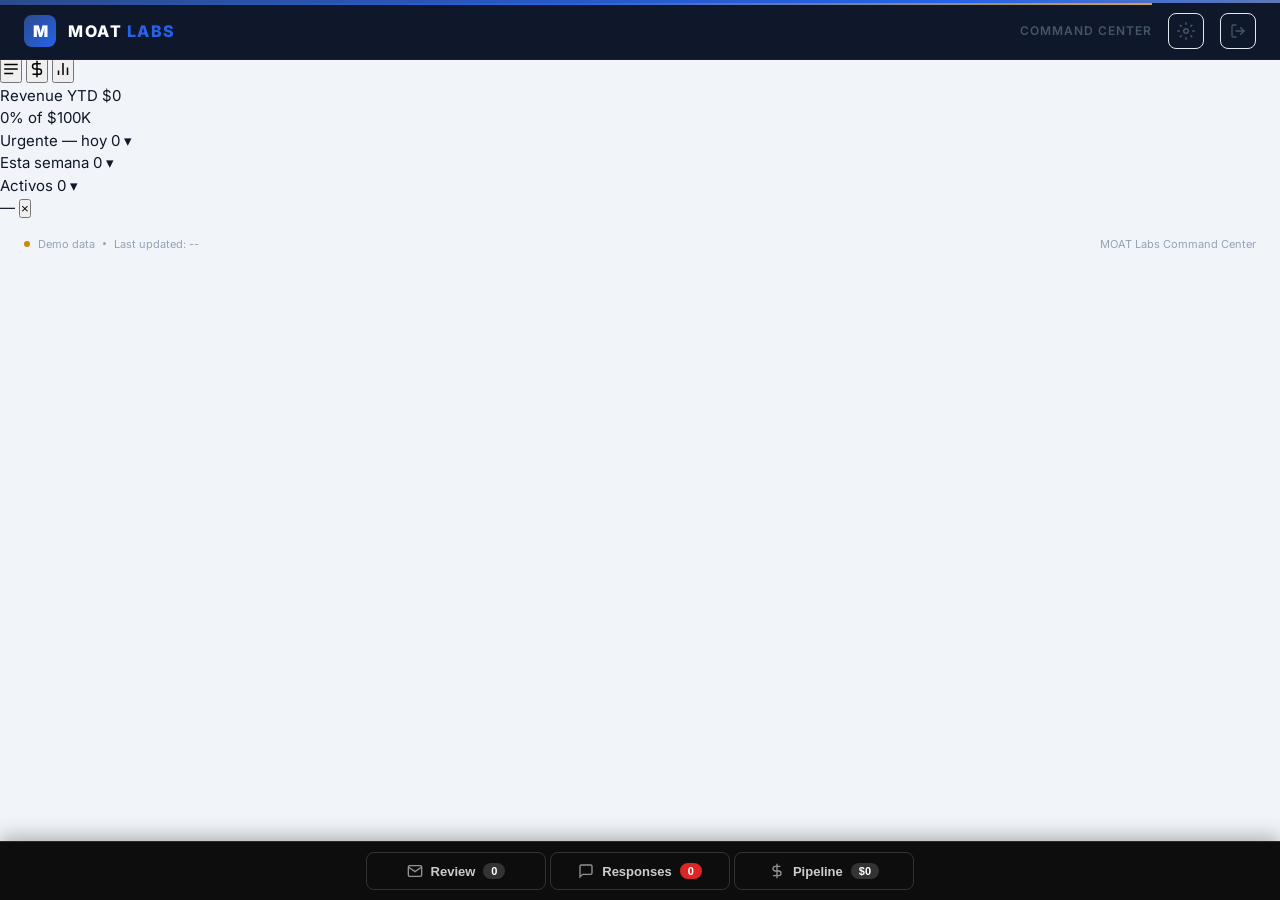
==== commit 80b45ca5: "feat(v2): rewrite HTML shell with feed + drawer + subview containers - Removes the 4-tab nav and all" ====
--- a/index.html
+++ b/index.html
@@ -55,170 +55,62 @@
     </div>
   </div>
 
-  <nav class="app-tabs" id="appTabs">
-    <button class="app-tab app-tab--active" data-tab="ventas">
-      <svg width="16" height="16" viewBox="0 0 24 24" fill="none" stroke="currentColor" stroke-width="2"><path d="M17 21v-2a4 4 0 0 0-4-4H5a4 4 0 0 0-4 4v2"/><circle cx="9" cy="7" r="4"/><path d="M23 21v-2a4 4 0 0 0-3-3.87"/><path d="M16 3.13a4 4 0 0 1 0 7.75"/></svg>
-      Ventas
-    </button>
-    <button class="app-tab" data-tab="finanzas">
-      <svg width="16" height="16" viewBox="0 0 24 24" fill="none" stroke="currentColor" stroke-width="2"><line x1="12" y1="1" x2="12" y2="23"/><path d="M17 5H9.5a3.5 3.5 0 0 0 0 7h5a3.5 3.5 0 0 1 0 7H6"/></svg>
-      Finanzas
-    </button>
-    <button class="app-tab" data-tab="contenido">
-      <svg width="16" height="16" viewBox="0 0 24 24" fill="none" stroke="currentColor" stroke-width="2"><path d="M11 4H4a2 2 0 0 0-2 2v14a2 2 0 0 0 2 2h14a2 2 0 0 0 2-2v-7"/><path d="M18.5 2.5a2.121 2.121 0 0 1 3 3L12 15l-4 1 1-4 9.5-9.5z"/></svg>
-      Contenido
-    </button>
-    <button class="app-tab" data-tab="operaciones">
-      <svg width="16" height="16" viewBox="0 0 24 24" fill="none" stroke="currentColor" stroke-width="2"><circle cx="12" cy="12" r="3"/><path d="M19.4 15a1.65 1.65 0 0 0 .33 1.82l.06.06a2 2 0 0 1 0 2.83 2 2 0 0 1-2.83 0l-.06-.06a1.65 1.65 0 0 0-1.82-.33 1.65 1.65 0 0 0-1 1.51V21a2 2 0 0 1-2 2 2 2 0 0 1-2-2v-.09A1.65 1.65 0 0 0 9 19.4a1.65 1.65 0 0 0-1.82.33l-.06.06a2 2 0 0 1-2.83 0 2 2 0 0 1 0-2.83l.06-.06A1.65 1.65 0 0 0 4.68 15a1.65 1.65 0 0 0-1.51-1H3a2 2 0 0 1-2-2 2 2 0 0 1 2-2h.09A1.65 1.65 0 0 0 4.6 9a1.65 1.65 0 0 0-.33-1.82l-.06-.06a2 2 0 0 1 0-2.83 2 2 0 0 1 2.83 0l.06.06A1.65 1.65 0 0 0 9 4.68a1.65 1.65 0 0 0 1-1.51V3a2 2 0 0 1 2-2 2 2 0 0 1 2 2v.09a1.65 1.65 0 0 0 1 1.51 1.65 1.65 0 0 0 1.82-.33l.06-.06a2 2 0 0 1 2.83 0 2 2 0 0 1 0 2.83l-.06.06A1.65 1.65 0 0 0 19.4 9a1.65 1.65 0 0 0 1.51 1H21a2 2 0 0 1 2 2 2 2 0 0 1-2 2h-.09a1.65 1.65 0 0 0-1.51 1z"/></svg>
-      Operaciones
-    </button>
+  <!-- === v2 TOPBAR NAV ============================================= -->
+  <nav class="topbar-v2" id="topbarV2">
+    <div class="topbar-v2__nav">
+      <button class="topbar-v2__icon topbar-v2__icon--active" data-view="feed" aria-label="Feed" title="Hoy">
+        <svg width="18" height="18" viewBox="0 0 24 24" fill="none" stroke="currentColor" stroke-width="2"><path d="M3 12h18M3 6h18M3 18h12"/></svg>
+      </button>
+      <button class="topbar-v2__icon" data-view="finanzas" aria-label="Finanzas" title="Finanzas">
+        <svg width="18" height="18" viewBox="0 0 24 24" fill="none" stroke="currentColor" stroke-width="2"><line x1="12" y1="1" x2="12" y2="23"/><path d="M17 5H9.5a3.5 3.5 0 0 0 0 7h5a3.5 3.5 0 0 1 0 7H6"/></svg>
+      </button>
+      <button class="topbar-v2__icon" data-view="panel" aria-label="Panel" title="Analytics + contenido + ops">
+        <svg width="18" height="18" viewBox="0 0 24 24" fill="none" stroke="currentColor" stroke-width="2"><line x1="18" y1="20" x2="18" y2="10"/><line x1="12" y1="20" x2="12" y2="4"/><line x1="6" y1="20" x2="6" y2="14"/></svg>
+      </button>
+    </div>
   </nav>
 
-  <main class="dashboard">
-    <!-- === VENTAS TAB === -->
-    <!-- KPI Cards -->
-    <section class="kpi-grid" data-tab="ventas">
-      <div class="kpi-card">
-        <div class="kpi-icon kpi-icon--leads">
-          <svg width="20" height="20" viewBox="0 0 24 24" fill="none" stroke="currentColor" stroke-width="2"><path d="M17 21v-2a4 4 0 0 0-4-4H5a4 4 0 0 0-4 4v2"/><circle cx="9" cy="7" r="4"/><path d="M23 21v-2a4 4 0 0 0-3-3.87"/><path d="M16 3.13a4 4 0 0 1 0 7.75"/></svg>
-        </div>
-        <div class="kpi-content">
-          <span class="kpi-value" id="kpiLeads">--</span>
-          <span class="kpi-label">Total Leads</span>
-        </div>
-      </div>
-      <div class="kpi-card">
-        <div class="kpi-icon kpi-icon--calls">
-          <svg width="20" height="20" viewBox="0 0 24 24" fill="none" stroke="currentColor" stroke-width="2"><path d="M22 16.92v3a2 2 0 0 1-2.18 2 19.79 19.79 0 0 1-8.63-3.07 19.5 19.5 0 0 1-6-6 19.79 19.79 0 0 1-3.07-8.67A2 2 0 0 1 4.11 2h3a2 2 0 0 1 2 1.72 12.84 12.84 0 0 0 .7 2.81 2 2 0 0 1-.45 2.11L8.09 9.91a16 16 0 0 0 6 6l1.27-1.27a2 2 0 0 1 2.11-.45 12.84 12.84 0 0 0 2.81.7A2 2 0 0 1 22 16.92z"/></svg>
-        </div>
-        <div class="kpi-content">
-          <span class="kpi-value" id="kpiCalls">--</span>
-          <span class="kpi-label">Calls This Week</span>
-        </div>
-      </div>
-      <div class="kpi-card">
-        <div class="kpi-icon kpi-icon--proposals">
-          <svg width="20" height="20" viewBox="0 0 24 24" fill="none" stroke="currentColor" stroke-width="2"><path d="M14 2H6a2 2 0 0 0-2 2v16a2 2 0 0 0 2 2h12a2 2 0 0 0 2-2V8z"/><polyline points="14 2 14 8 20 8"/><line x1="16" y1="13" x2="8" y2="13"/><line x1="16" y1="17" x2="8" y2="17"/><polyline points="10 9 9 9 8 9"/></svg>
-        </div>
-        <div class="kpi-content">
-          <span class="kpi-value" id="kpiProposals">--</span>
-          <span class="kpi-label">Closing Deals</span>
-        </div>
-      </div>
-      <div class="kpi-card">
-        <div class="kpi-icon kpi-icon--pipeline">
-          <svg width="20" height="20" viewBox="0 0 24 24" fill="none" stroke="currentColor" stroke-width="2"><line x1="12" y1="1" x2="12" y2="23"/><path d="M17 5H9.5a3.5 3.5 0 0 0 0 7h5a3.5 3.5 0 0 1 0 7H6"/></svg>
-        </div>
-        <div class="kpi-content">
-          <span class="kpi-value" id="kpiPipeline">--</span>
-          <span class="kpi-label">Pipeline Value</span>
-        </div>
-      </div>
-      <div class="kpi-card kpi-card--target">
-        <div class="kpi-icon kpi-icon--target">
-          <svg width="20" height="20" viewBox="0 0 24 24" fill="none" stroke="currentColor" stroke-width="2"><circle cx="12" cy="12" r="10"/><circle cx="12" cy="12" r="6"/><circle cx="12" cy="12" r="2"/></svg>
-        </div>
-        <div class="kpi-content">
-          <span class="kpi-value" id="kpiRevenue">--</span>
-          <span class="kpi-label">Revenue vs $100K Target</span>
-          <div class="kpi-progress">
-            <div class="kpi-progress-bar" id="kpiRevenueBar"></div>
-          </div>
-        </div>
-      </div>
-      <div class="kpi-card">
-        <div class="kpi-icon kpi-icon--velocity">
-          <svg width="20" height="20" viewBox="0 0 24 24" fill="none" stroke="currentColor" stroke-width="2"><polyline points="22 12 18 12 15 21 9 3 6 12 2 12"/></svg>
-        </div>
-        <div class="kpi-content">
-          <span class="kpi-value" id="kpiWinRate">--</span>
-          <span class="kpi-label">Win Rate</span>
-        </div>
-      </div>
-    </section>
-
-    <!-- Pipeline Funnel -->
-    <section class="card" data-tab="ventas">
-      <div class="card-header">
-        <h2>Pipeline Funnel</h2>
-        <span class="card-badge" id="pipelineTotal">0 deals</span>
-      </div>
-      <div class="funnel" id="funnel"></div>
-      <div class="funnel-legend" id="funnelLegend"></div>
-    </section>
-
-    <!-- Intel Briefs -->
-    <section class="card intel-section" data-tab="ventas">
-      <div class="card-header">
-        <h2>Intel Briefs</h2>
-        <span class="card-badge" id="intelCount">0 deals</span>
-      </div>
-      <div class="intel-deals" id="intelDeals">
-        <div class="empty-state">Loading pipeline...</div>
-      </div>
-    </section>
-
-    <!-- Intel Modal -->
-    <div class="intel-modal-overlay" id="intelOverlay" style="display:none;" role="dialog" aria-modal="true" aria-labelledby="intelModalTitle">
-      <div class="intel-modal">
-        <div class="intel-modal-header">
-          <h3 id="intelModalTitle">Intel Brief</h3>
-          <button class="intel-modal-close" id="intelClose" aria-label="Close">&times;</button>
-        </div>
-        <div class="intel-modal-body" id="intelModalBody">
-          <div class="intel-loading">Generating brief...</div>
-        </div>
-      </div>
-    </div>
-
-    <!-- Outbound Queue -->
-    <section class="card outbound-section" data-tab="ventas">
-      <div class="card-header">
-        <h2>Outbound Queue</h2>
-        <div class="ob-header-right">
-          <span class="ob-legend"><span class="ob-score ob-score--hot">85+</span> Hot <span class="ob-score ob-score--warm">70+</span> Warm <span class="ob-score ob-score--cold">&lt;70</span> Cold</span>
-          <span class="card-badge" id="outboundCount">0</span>
-        </div>
-      </div>
-      <div class="ob-funnel" id="obFunnel"></div>
-      <div class="ob-metrics" id="obMetrics"></div>
-      <div class="ob-filters" id="obFilters" role="tablist" aria-label="Outbound stage filters">
-        <button class="ob-filter ob-filter--active" data-stage="all" role="tab" aria-selected="true" tabindex="0">All</button>
-        <button class="ob-filter" data-stage="nuevo" role="tab" aria-selected="false" tabindex="-1">Nuevo</button>
-        <button class="ob-filter" data-stage="contactado" role="tab" aria-selected="false" tabindex="-1">Contactado</button>
-        <button class="ob-filter" data-stage="respondio" role="tab" aria-selected="false" tabindex="-1">Respondio</button>
-        <button class="ob-filter" data-stage="reunion" role="tab" aria-selected="false" tabindex="-1">Reunion</button>
-        <button class="ob-filter" data-stage="convertido" role="tab" aria-selected="false" tabindex="-1">Convertido</button>
-      </div>
-      <div class="outbound-list" id="outboundList">
-        <div class="empty-state">Loading outbound prospects...</div>
-      </div>
-    </section>
-
-    <!-- Prospecting -->
-    <section class="card prospecting-section" data-tab="ventas">
-      <div class="card-header">
-        <h2>Prospecting</h2>
-        <span class="card-badge" id="prospectingCount">0 leads</span>
-      </div>
-      <div class="prospecting-list" id="prospectingList">
-        <div class="empty-state">Loading prospecting data...</div>
-      </div>
-    </section>
-
-    <!-- Contact Segments -->
-    <section class="card segments-section" data-tab="ventas">
-      <div class="card-header">
-        <h2>Contact Segments</h2>
-        <span class="card-badge" id="segmentsTotal">0 contacts</span>
-      </div>
-      <div class="seg-summary" id="segSummary"></div>
-      <div class="seg-detail" id="segDetail"></div>
-    </section>
-
-    <!-- === FINANZAS TAB === -->
-    <!-- Contabilidad Section -->
-    <section class="card contab-section" data-tab="finanzas">
+  <div class="revenue-strip" id="revenueStrip">
+    <span class="revenue-strip__label">Revenue YTD</span>
+    <span class="revenue-strip__value" id="revenueStripVal">$0</span>
+    <div class="revenue-strip__bar"><div class="revenue-strip__fill" id="revenueStripFill" style="width:0%"></div></div>
+    <span class="revenue-strip__pct" id="revenueStripPct">0% of $100K</span>
+  </div>
+
+  <!-- === v2 FEED ================================================== -->
+  <main class="feed-main" id="feedMain">
+    <section class="feed-section feed-section--urgente" id="feedSectionUrgente">
+      <div class="feed-section__header" data-section="urgente">
+        <span class="feed-section__dot"></span>
+        <span>Urgente — hoy</span>
+        <span class="feed-section__count" id="feedCountUrgente">0</span>
+        <span class="feed-section__chev">&#9662;</span>
+      </div>
+      <div class="feed-list" id="feedListUrgente"></div>
+    </section>
+    <section class="feed-section feed-section--week" id="feedSectionWeek">
+      <div class="feed-section__header" data-section="week">
+        <span class="feed-section__dot"></span>
+        <span>Esta semana</span>
+        <span class="feed-section__count" id="feedCountWeek">0</span>
+        <span class="feed-section__chev">&#9662;</span>
+      </div>
+      <div class="feed-list" id="feedListWeek"></div>
+    </section>
+    <section class="feed-section feed-section--active feed-section--collapsed" id="feedSectionActive">
+      <div class="feed-section__header" data-section="active">
+        <span class="feed-section__dot"></span>
+        <span>Activos</span>
+        <span class="feed-section__count" id="feedCountActive">0</span>
+        <span class="feed-section__chev">&#9662;</span>
+      </div>
+      <div class="feed-list" id="feedListActive"></div>
+    </section>
+  </main>
+
+  <!-- === v2 SUBVIEW: FINANZAS ====================================== -->
+  <div class="subview" data-view="finanzas" id="subviewFinanzas" hidden>
+    <section class="card contab-section">
       <div class="card-header">
         <h2>Contabilidad</h2>
       </div>
@@ -256,8 +148,7 @@
       </div>
     </section>
 
-    <!-- Cascada Financiera -->
-    <section class="card cascada-section" data-tab="finanzas">
+    <section class="card cascada-section">
       <div class="card-header">
         <h2>Cascada Financiera</h2>
         <span class="card-badge" id="cascadaCurrency">USD / COP</span>
@@ -280,9 +171,20 @@
       <div class="cascada-pending" id="cascadaPending"></div>
     </section>
 
-    <!-- === CONTENIDO TAB === -->
-    <!-- Web Analytics -->
-    <section class="card wa-section" data-tab="contenido">
+    <section class="card forecast-section">
+      <div class="card-header">
+        <h2>Revenue Forecast</h2>
+        <span class="card-badge" id="forecastPeriod">3-Month Outlook</span>
+      </div>
+      <div class="forecast-summary" id="forecastSummary"></div>
+      <div class="forecast-bars" id="forecastBars"></div>
+      <div class="forecast-details" id="forecastDetails"></div>
+    </section>
+  </div>
+
+  <!-- === v2 SUBVIEW: PANEL (contenido + ops) ======================= -->
+  <div class="subview" data-view="panel" id="subviewPanel" hidden>
+    <section class="card wa-section">
       <div class="card-header">
         <h2>Web Analytics</h2>
         <span class="card-badge" id="waPeriod">Last 7 days</span>
@@ -300,8 +202,7 @@
       </div>
     </section>
 
-    <!-- Content Calendar -->
-    <section class="card" data-tab="contenido">
+    <section class="card">
       <div class="card-header">
         <h2>Content Calendar</h2>
       </div>
@@ -310,8 +211,7 @@
       </div>
     </section>
 
-    <!-- LinkedIn + Content Performance -->
-    <section class="card" data-tab="contenido">
+    <section class="card">
       <div class="card-header">
         <h2>LinkedIn Performance</h2>
         <span class="card-badge" id="liPeriod">This Week</span>
@@ -341,8 +241,7 @@
       <div class="li-top-posts" id="liTopPosts"></div>
     </section>
 
-    <!-- SSI Score -->
-    <section class="card" data-tab="contenido">
+    <section class="card">
       <div class="card-header">
         <h2>Social Selling Index (SSI)</h2>
         <span class="card-badge">Top 4% in industry</span>
@@ -350,8 +249,7 @@
       <div class="ssi-layout" id="ssiLayout"></div>
     </section>
 
-    <!-- Audience Insights -->
-    <section class="card" data-tab="contenido">
+    <section class="card">
       <div class="card-header">
         <h2>Audience Insights</h2>
         <span class="card-badge" id="audienceBadge">9,563 followers</span>
@@ -359,7 +257,7 @@
       <div class="audience-summary" id="audienceSummary">
         <div class="audience-stat">
           <span class="audience-stat-value">27%</span>
-          <span class="audience-stat-label">Founders & C-Suite</span>
+          <span class="audience-stat-label">Founders &amp; C-Suite</span>
         </div>
         <div class="audience-stat">
           <span class="audience-stat-value">49%</span>
@@ -367,7 +265,7 @@
         </div>
         <div class="audience-stat">
           <span class="audience-stat-value">44%</span>
-          <span class="audience-stat-label">Tech, Consulting & Finance</span>
+          <span class="audience-stat-label">Tech, Consulting &amp; Finance</span>
         </div>
         <div class="audience-stat">
           <span class="audience-stat-value">62.6%</span>
@@ -377,20 +275,7 @@
       <div class="audience-grid" id="audienceGrid"></div>
     </section>
 
-    <!-- === OPERACIONES TAB === -->
-    <!-- Follow-ups Pendientes (logically belongs with Ventas) -->
-    <section class="card" data-tab="ventas">
-      <div class="card-header">
-        <h2>Follow-ups Pendientes</h2>
-        <span class="card-badge card-badge--warning" id="followupCount">0</span>
-      </div>
-      <div class="followups-list" id="followupsList">
-        <div class="empty-state">No follow-ups pending</div>
-      </div>
-    </section>
-
-    <!-- Sales Velocity -->
-    <section class="card" data-tab="operaciones">
+    <section class="card">
       <div class="card-header">
         <h2>Sales Velocity</h2>
       </div>
@@ -401,19 +286,19 @@
             <span class="vel-stage-label">Lead</span>
             <span class="vel-stage-count" id="velLead">0</span>
           </div>
-          <div class="vel-arrow">></div>
+          <div class="vel-arrow">&gt;</div>
           <div class="vel-stage">
             <div class="vel-stage-bar vel-bar--meeting" id="velBarMeeting"></div>
             <span class="vel-stage-label">Meeting</span>
             <span class="vel-stage-count" id="velMeeting">0</span>
           </div>
-          <div class="vel-arrow">></div>
+          <div class="vel-arrow">&gt;</div>
           <div class="vel-stage">
             <div class="vel-stage-bar vel-bar--closing" id="velBarClosing"></div>
             <span class="vel-stage-label">Proposal</span>
             <span class="vel-stage-count" id="velClosing">0</span>
           </div>
-          <div class="vel-arrow">></div>
+          <div class="vel-arrow">&gt;</div>
           <div class="vel-stage">
             <div class="vel-stage-bar vel-bar--win" id="velBarWin"></div>
             <span class="vel-stage-label">Won</span>
@@ -441,8 +326,7 @@
       </div>
     </section>
 
-    <!-- Weekly Metrics Chart -->
-    <section class="card" data-tab="operaciones">
+    <section class="card">
       <div class="card-header">
         <h2>Weekly Metrics</h2>
       </div>
@@ -453,8 +337,7 @@
       </div>
     </section>
 
-    <!-- Quick Actions -->
-    <section class="card" data-tab="operaciones">
+    <section class="card">
       <div class="card-header">
         <h2>Quick Actions</h2>
       </div>
@@ -464,7 +347,7 @@
           <span>Google Sheet</span>
         </a>
         <a href="https://us2.make.com/organization/3055410/team/512246/scenarios" target="_blank" class="qa-link">
-          <svg width="18" height="18" viewBox="0 0 24 24" fill="none" stroke="currentColor" stroke-width="2"><circle cx="12" cy="12" r="3"/><path d="M19.4 15a1.65 1.65 0 0 0 .33 1.82l.06.06a2 2 0 0 1-2.83 2.83l-.06-.06A1.65 1.65 0 0 0 15 19.4a1.65 1.65 0 0 0-1 1.51V21a2 2 0 0 1-4 0v-.09A1.65 1.65 0 0 0 9 19.4a1.65 1.65 0 0 0-1.82.33l-.06.06a2 2 0 0 1-2.83-2.83l.06-.06A1.65 1.65 0 0 0 4.68 15a1.65 1.65 0 0 0-1.51-1H3a2 2 0 0 1 0-4h.09A1.65 1.65 0 0 0 4.6 9a1.65 1.65 0 0 0-.33-1.82l-.06-.06a2 2 0 0 1 2.83-2.83l.06.06A1.65 1.65 0 0 0 9 4.68a1.65 1.65 0 0 0 1-1.51V3a2 2 0 0 1 4 0v.09a1.65 1.65 0 0 0 1 1.51 1.65 1.65 0 0 0 1.82-.33l.06-.06a2 2 0 0 1 2.83 2.83l-.06.06A1.65 1.65 0 0 0 19.4 9a1.65 1.65 0 0 0 1.51 1H21a2 2 0 0 1 0 4h-.09a1.65 1.65 0 0 0-1.51 1z"/></svg>
+          <svg width="18" height="18" viewBox="0 0 24 24" fill="none" stroke="currentColor" stroke-width="2"><circle cx="12" cy="12" r="3"/></svg>
           <span>Make.com Scenarios</span>
         </a>
         <a href="https://vercel.com/cristianmendivelso-6926s-projects/moat-labs-dashboard" target="_blank" class="qa-link">
@@ -477,18 +360,30 @@
         </a>
       </div>
     </section>
-
-    <!-- Revenue Forecast -->
-    <section class="card forecast-section" data-tab="finanzas">
-      <div class="card-header">
-        <h2>Revenue Forecast</h2>
-        <span class="card-badge" id="forecastPeriod">3-Month Outlook</span>
-      </div>
-      <div class="forecast-summary" id="forecastSummary"></div>
-      <div class="forecast-bars" id="forecastBars"></div>
-      <div class="forecast-details" id="forecastDetails"></div>
-    </section>
-  </main>
+  </div>
+
+  <!-- Intel Modal (modal peer, stays outside subviews) -->
+  <div class="intel-modal-overlay" id="intelOverlay" style="display:none;" role="dialog" aria-modal="true" aria-labelledby="intelModalTitle">
+    <div class="intel-modal">
+      <div class="intel-modal-header">
+        <h3 id="intelModalTitle">Intel Brief</h3>
+        <button class="intel-modal-close" id="intelClose" aria-label="Close">&times;</button>
+      </div>
+      <div class="intel-modal-body" id="intelModalBody">
+        <div class="intel-loading">Generating brief...</div>
+      </div>
+    </div>
+  </div>
+
+  <!-- === v2 DRAWER =============================================== -->
+  <div class="drawer-overlay" id="drawerOverlay" hidden></div>
+  <aside class="drawer" id="drawer" aria-hidden="true">
+    <div class="drawer__header">
+      <span class="drawer__title" id="drawerTitle">—</span>
+      <button class="drawer__close" id="drawerClose" aria-label="Close">&times;</button>
+    </div>
+    <div class="drawer__body" id="drawerBody"></div>
+  </aside>
 
   <footer class="footer">
     <div class="footer-left">
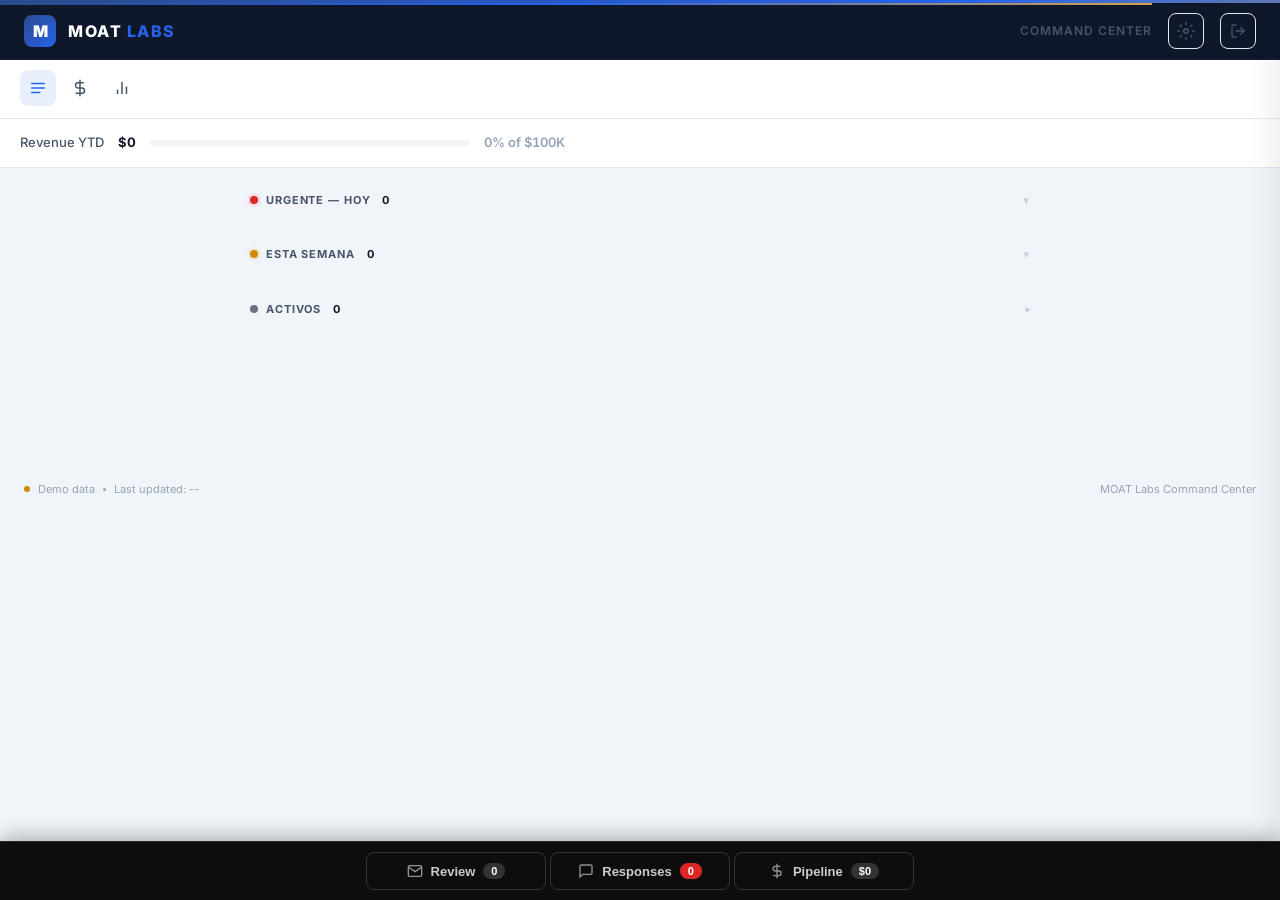
==== commit c22bd23a: "Read the MOAT Master sheet from the themoatlabs account The old master sheet belongs to the Moat Goo" ====
--- a/index.html
+++ b/index.html
@@ -342,7 +342,7 @@
         <h2>Quick Actions</h2>
       </div>
       <div class="quick-actions" id="quickActions">
-        <a href="https://docs.google.com/spreadsheets/d/1VcCoM6Un9G5XLddgvPCqc5dj4UCDpI_y76PIUM8fGIo" target="_blank" class="qa-link">
+        <a href="https://docs.google.com/spreadsheets/d/1adMI9FgiVyTK2CJd18Bc0AMou7_lN-6mVF56VqUKkF4" target="_blank" class="qa-link">
           <svg width="18" height="18" viewBox="0 0 24 24" fill="none" stroke="currentColor" stroke-width="2"><rect x="3" y="3" width="18" height="18" rx="2"/><line x1="3" y1="9" x2="21" y2="9"/><line x1="9" y1="3" x2="9" y2="21"/></svg>
           <span>Google Sheet</span>
         </a>
--- a/styles.css
+++ b/styles.css
@@ -3451,3 +3451,77 @@
 .qb-badge--urgent { background: #DC2626; }
 .qb-badge--warn { background: #F97316; }
 .qb-badge:empty { display: none; }
+
+/* === v2 ACTION FEED (uses existing --vars for light theme) == */
+/* Topbar v2 (icon nav replaces tab strip) */
+.topbar-v2 { display: flex; align-items: center; justify-content: space-between; padding: 12px 20px; border-bottom: 1px solid var(--border-card); background: var(--bg-card); }
+.topbar-v2__nav { display: flex; gap: 6px; align-items: center; }
+.topbar-v2__icon { width: 36px; height: 36px; display: inline-flex; align-items: center; justify-content: center; border-radius: var(--radius-sm); background: transparent; color: var(--text-secondary); cursor: pointer; border: 1px solid transparent; transition: all var(--transition); }
+.topbar-v2__icon:hover { background: var(--bg-card-hover); color: var(--text-primary); border-color: var(--border-card); }
+.topbar-v2__icon--active { background: var(--accent-bright-dim); color: var(--accent-bright); border-color: transparent; }
+
+/* Revenue strip */
+.revenue-strip { display: flex; align-items: center; gap: 14px; padding: 14px 20px; border-bottom: 1px solid var(--border-card); background: var(--bg-card); font-size: 13px; }
+.revenue-strip__label { color: var(--text-secondary); font-weight: 500; }
+.revenue-strip__value { color: var(--text-primary); font-weight: 700; letter-spacing: -0.01em; }
+.revenue-strip__bar { flex: 1; height: 6px; background: var(--border-subtle); border-radius: 999px; overflow: hidden; max-width: 320px; }
+.revenue-strip__fill { height: 100%; background: linear-gradient(90deg, var(--success), var(--gold)); transition: width 400ms ease; }
+.revenue-strip__pct { color: var(--text-muted); font-variant-numeric: tabular-nums; font-weight: 600; }
+
+/* Feed layout */
+.feed-main { padding: 24px 20px 120px; max-width: 820px; margin: 0 auto; }
+.feed-section { margin-bottom: 28px; }
+.feed-section__header { display: flex; align-items: center; gap: 8px; font-size: 11px; letter-spacing: 0.08em; text-transform: uppercase; color: var(--text-secondary); margin-bottom: 10px; font-weight: 700; cursor: pointer; user-select: none; }
+.feed-section__dot { width: 8px; height: 8px; border-radius: 999px; display: inline-block; }
+.feed-section--urgente .feed-section__dot { background: var(--danger); box-shadow: 0 0 0 3px var(--danger-dim); }
+.feed-section--week .feed-section__dot { background: var(--warning); box-shadow: 0 0 0 3px var(--warning-dim); }
+.feed-section--active .feed-section__dot { background: var(--funnel-gray); }
+.feed-section__count { color: var(--text-primary); font-weight: 700; margin-left: 4px; }
+.feed-section__chev { margin-left: auto; opacity: 0.5; transition: transform 160ms; color: var(--text-muted); }
+.feed-section--collapsed .feed-section__chev { transform: rotate(-90deg); }
+.feed-section--collapsed .feed-list { display: none; }
+
+.feed-list { display: flex; flex-direction: column; gap: 8px; }
+.feed-item { display: grid; grid-template-columns: 14px 1fr auto; align-items: center; gap: 12px; padding: 14px 16px; border-radius: var(--radius); background: var(--bg-card); border: 1px solid var(--border-card); cursor: pointer; transition: all var(--transition); box-shadow: var(--shadow); }
+.feed-item:hover { background: var(--bg-card-hover); border-color: var(--accent-bright-dim); transform: translateY(-1px); box-shadow: var(--shadow-lg); }
+.feed-item__dot { width: 8px; height: 8px; border-radius: 999px; }
+.feed-item--urgente .feed-item__dot { background: var(--danger); }
+.feed-item--week .feed-item__dot { background: var(--warning); }
+.feed-item--active .feed-item__dot { background: var(--funnel-gray); }
+.feed-item__main { min-width: 0; }
+.feed-item__title { color: var(--text-primary); font-size: 14px; font-weight: 600; white-space: nowrap; overflow: hidden; text-overflow: ellipsis; }
+.feed-item__meta { color: var(--text-secondary); font-size: 12px; margin-top: 3px; }
+.feed-item__action { padding: 7px 14px; border-radius: var(--radius-sm); background: var(--accent-bright); color: var(--white); border: 0; font-size: 12px; font-weight: 600; cursor: pointer; white-space: nowrap; transition: all var(--transition); }
+.feed-item__action:hover { filter: brightness(1.08); transform: translateY(-1px); }
+.feed-empty { padding: 32px 20px; text-align: center; color: var(--text-muted); font-size: 14px; border: 1px dashed var(--border-card); border-radius: var(--radius); background: var(--bg-card); }
+
+/* Drawer (right slide-in, light theme) */
+.drawer-overlay { position: fixed; inset: 0; background: rgba(15,23,42,0.4); opacity: 0; pointer-events: none; transition: opacity 160ms; z-index: 50; }
+.drawer-overlay--open { opacity: 1; pointer-events: auto; }
+.drawer { position: fixed; top: 0; right: 0; width: 420px; max-width: 100vw; height: 100vh; background: var(--bg-card); border-left: 1px solid var(--border-card); transform: translateX(100%); transition: transform 220ms ease; z-index: 51; overflow-y: auto; display: flex; flex-direction: column; box-shadow: -8px 0 24px rgba(15,23,42,0.08); }
+.drawer--open { transform: translateX(0); }
+.drawer__header { display: flex; align-items: center; justify-content: space-between; padding: 16px 20px; border-bottom: 1px solid var(--border-card); position: sticky; top: 0; background: var(--bg-card); z-index: 1; }
+.drawer__title { font-size: 15px; font-weight: 700; color: var(--text-primary); }
+.drawer__close { background: transparent; border: 0; color: var(--text-muted); font-size: 24px; cursor: pointer; width: 28px; height: 28px; line-height: 1; }
+.drawer__close:hover { color: var(--text-primary); }
+.drawer__body { padding: 16px 20px; flex: 1; }
+.drawer__row { display: flex; justify-content: space-between; padding: 10px 0; font-size: 13px; border-bottom: 1px solid var(--border-subtle); }
+.drawer__row-label { color: var(--text-secondary); }
+.drawer__row-value { color: var(--text-primary); font-weight: 600; }
+.drawer__section-title { font-size: 11px; letter-spacing: 0.08em; text-transform: uppercase; color: var(--text-secondary); margin: 20px 0 8px; font-weight: 700; }
+.drawer__message { background: var(--bg-body); padding: 12px; border-radius: var(--radius-sm); font-size: 13px; color: var(--text-primary); white-space: pre-wrap; max-height: 240px; overflow-y: auto; border: 1px solid var(--border-card); line-height: 1.5; }
+.drawer__actions { display: flex; flex-wrap: wrap; gap: 8px; margin-top: 16px; }
+.drawer__action { padding: 9px 16px; border-radius: var(--radius-sm); background: var(--accent-bright); color: var(--white); border: 0; font-size: 13px; font-weight: 600; cursor: pointer; transition: all var(--transition); }
+.drawer__action--secondary { background: var(--bg-body); color: var(--text-primary); border: 1px solid var(--border-card); }
+.drawer__action:hover { filter: brightness(1.08); transform: translateY(-1px); }
+
+@media (max-width: 640px) {
+  .drawer { width: 100vw; }
+  .feed-main { padding: 16px 12px 120px; }
+}
+
+/* Sub-view containers (wrap existing sections) */
+.subview { padding: 24px 20px 120px; max-width: 1200px; margin: 0 auto; }
+.subview[hidden] { display: none !important; }
+.feed-main[hidden] { display: none !important; }
+/* === END v2 ================================================ */
